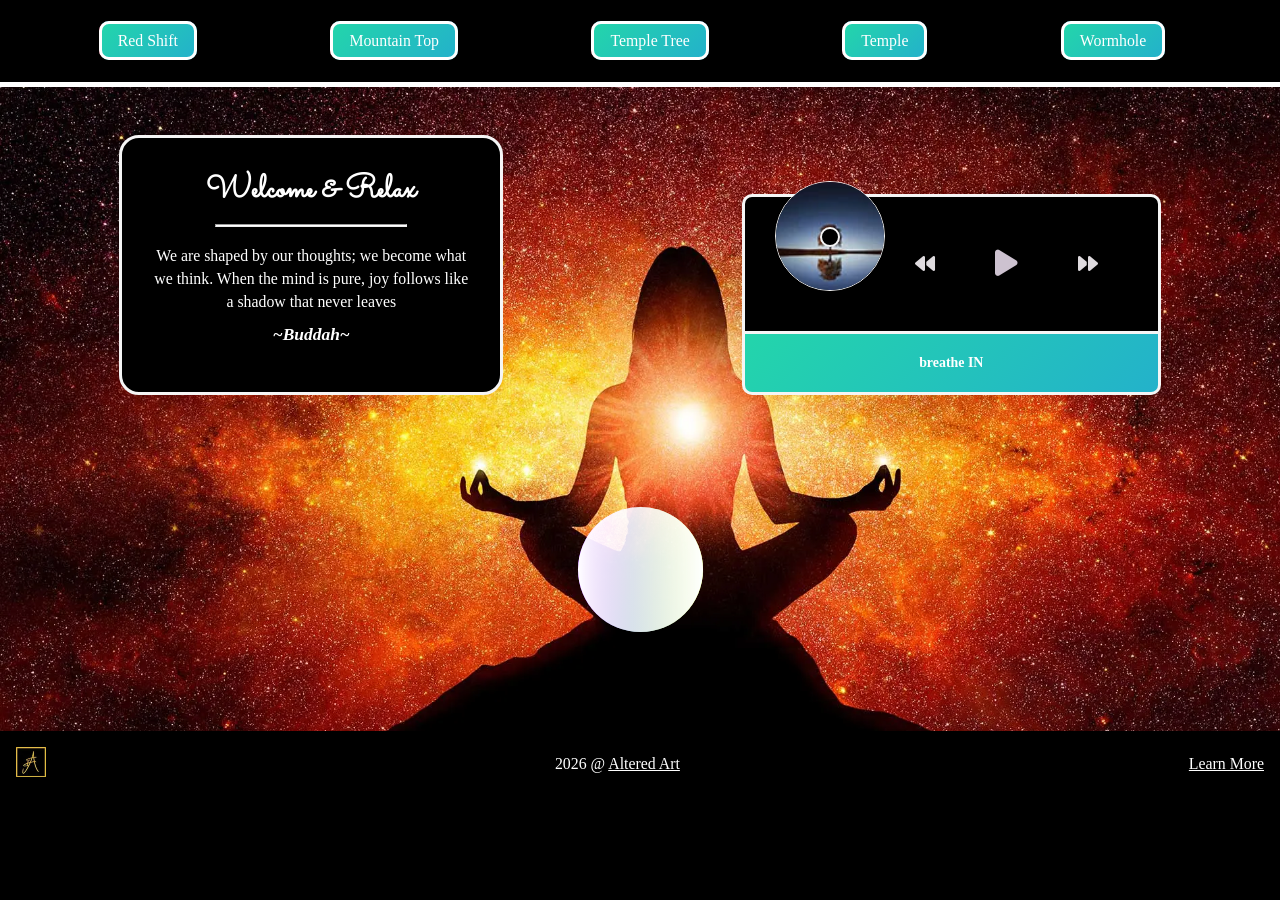
==== index.html @ f788d25c "finally done just update readme" ====
<!DOCTYPE html>
<html lang="en">

<head>
	<meta charset="UTF-8" />
	<meta name="viewport" content="width=device-width, initial-scale=1.0" />
	<meta http-equiv="X-UA-Compatible" content="ie=edge" />
	<link rel="shortcut icon" type="image/webp" href="./images/aa_logo.webp"/>
	<link rel="stylesheet" href="https://cdnjs.cloudflare.com/ajax/libs/font-awesome/6.1.2/css/all.min.css">
	<link rel="stylesheet" href="./css/index.css">
	<link rel="preconnect" href="https://fonts.googleapis.com">
	<link rel="preconnect" href="https://fonts.gstatic.com" crossorigin>
	<link href="https://fonts.googleapis.com/css2?family=My+Soul&family=Roboto+Mono:wght@100&family=Roboto:ital,wght@0,100;1,100&family=Sacramento&family=Square+Peg&family=Updock&display=swap" rel="stylesheet"> 
	<title>Breathe 2.0</title>
</head>

<body>
	<div id="background">


		<!-- NAVIGATION -->
		<div class="masthead" id='masthead'>
			<header class="header" id="Header">
				<nav class="header_navbar">
					<ul class='navbar_links nav_menu'>
						<li class='nav_item secondary'><a onclick="redshift()" id="redshift" class='nav_link'>Red Shift</a></li>
						<li class='nav_item secondary'><a onclick="mountaintop()" id="mountaintop" class='nav_link'>Mountain Top</a></li>
						<li class='nav_item secondary'><a onclick="templetree()" id="templetree" class='nav_link'>Temple Tree</a></li>
						<li class='nav_item secondary'><a onclick="temple()" id="temple" class='nav_link'>Temple</a></li>
						<li class='nav_item secondary'><a onclick="wormhole()" id="wormhole" class='nav_link'>Wormhole</a></li>
					</ul>
					<div class="hamburger">
					<span class="bar"></span>
					<span class="bar"></span>
					<span class="bar"></span>
					</div>
				</nav>
			</header>
		</div>  


		<div class="main-container">

			<!-- CONTROL PANEL -->
			<div class="control-panel">

				<div class="welcome-container">
					<div>
						<h1> Welcome & Relax</h1>
						<hr>
					</div>
					
					<div id="changeText" class="quote-container">
						<p id="quote-text">To resist change, to try to cling to life, is therefore like holding your breath, if you persist you kill yourself.</p>
						<h6 id="quote-author">~Alan Watts~</h6>
					</div>
				</div>

				<div class="music-side">
					<div id="music">
						<div class="music-container" id="music-container">
							<div class="music-info">
								<h4 id="music-title"></h4>
								<div class="progress-container" id="progress-container">
									<div class="progress" id="progress"></div>
								</div>
							</div>
							<audio src="C:\xampp\htdocs\Breathe\public\assets\music\focus.mp3" id="audio"></audio>
							<div class="music-img-container">
								<img src="C:\xampp\htdocs\Breathe\public\assets\images\focus.webp" alt="music-cover" id="music-cover" />
							</div>
							<div class="music-navigation">
								<button id="prev" class="action-btn">
									<i class="fas fa-backward"></i>
								</button>
								<button id="play" class="action-btn action-btn-big">
									<i class="fas fa-play"></i>
								</button>
								<button id="next" class="action-btn">
									<i class="fas fa-forward"></i>
								</button>
							</div>
						</div> 
					</div> 

					<div class="word-container" id="word-container">
						<h2 class="word" id="word"><span>breathe IN!</span></h2>
					</div>
				</div>

			</div>

			<div id="circles">
				<div class="circle-container">
					<div class="circle"></div>
					<div class="circle"></div>
					<div class="circle"></div>
					<div class="circle"></div>
					<div class="circle"></div>
					<div class="circle"></div>
					<div class="circle"></div>
					<div class="circle"></div>
					<div class="circle"></div>
					<div class="circle"></div>
				</div>	
			</div>
		</div>

		<footer id="footer">
			<a href="https://jaredmatta.com/"><img src="./images/aa_logo.webp" alt="logo" class='footer-logo'></a>
			<p><script>document.write(new Date().getFullYear());</script> @ <a href="https://jaredmatta.com/"> Altered Art</a></p>
			<a href="./learnmore.html">Learn More</a>
		</footer>

	</div>
</body>
<script src="./js/music.js"></script>
<script src="./js/quotation.js"></script>
<script src="./js/navMenu.js"></script>
<script src="https://ajax.googleapis.com/ajax/libs/jquery/2.1.4/jquery.min.js"></script>
<script>
	function mountaintop() {document.getElementById("background").style.backgroundImage = "url('./images/mountain-top.webp')";}
	function redshift() {document.getElementById("background").style.backgroundImage = "url('./images/xred-shift.webp')";}
	function templetree() {document.getElementById("background").style.backgroundImage = "url('./images/temple-tree.webp')";}
	function temple() {document.getElementById("background").style.backgroundImage = "url('./images/temple.webp')";}
	function wormhole() {document.getElementById("background").style.backgroundImage = "url('./images/wormhole.webp')";}
</script>

</html>
---- css/index.css ----
/*--------------------------------------------------------------
>>> INDEX
--------------------------------------------------------------*/

/* MASTER */
@import "./presets/1reset.css";
@import "./presets/3color.css";
@import "./presets/4navMenu.css";
@import "./presets/5footer.css";
/* EXTRA */
@import "./presets/circles.css"; 
@import "./presets/music.css";


/* MEDIA QUERY */
@import "./MediaQuery/min1400.css";
@import "./MediaQuery/1400.css";
@import "./MediaQuery/1200.css";
@import "./MediaQuery/992.css";
@import "./MediaQuery/768.css";
@import "./MediaQuery/576.css";

/*--------------------------------------------------------------
>>> INDEX
--------------------------------------------------------------*/
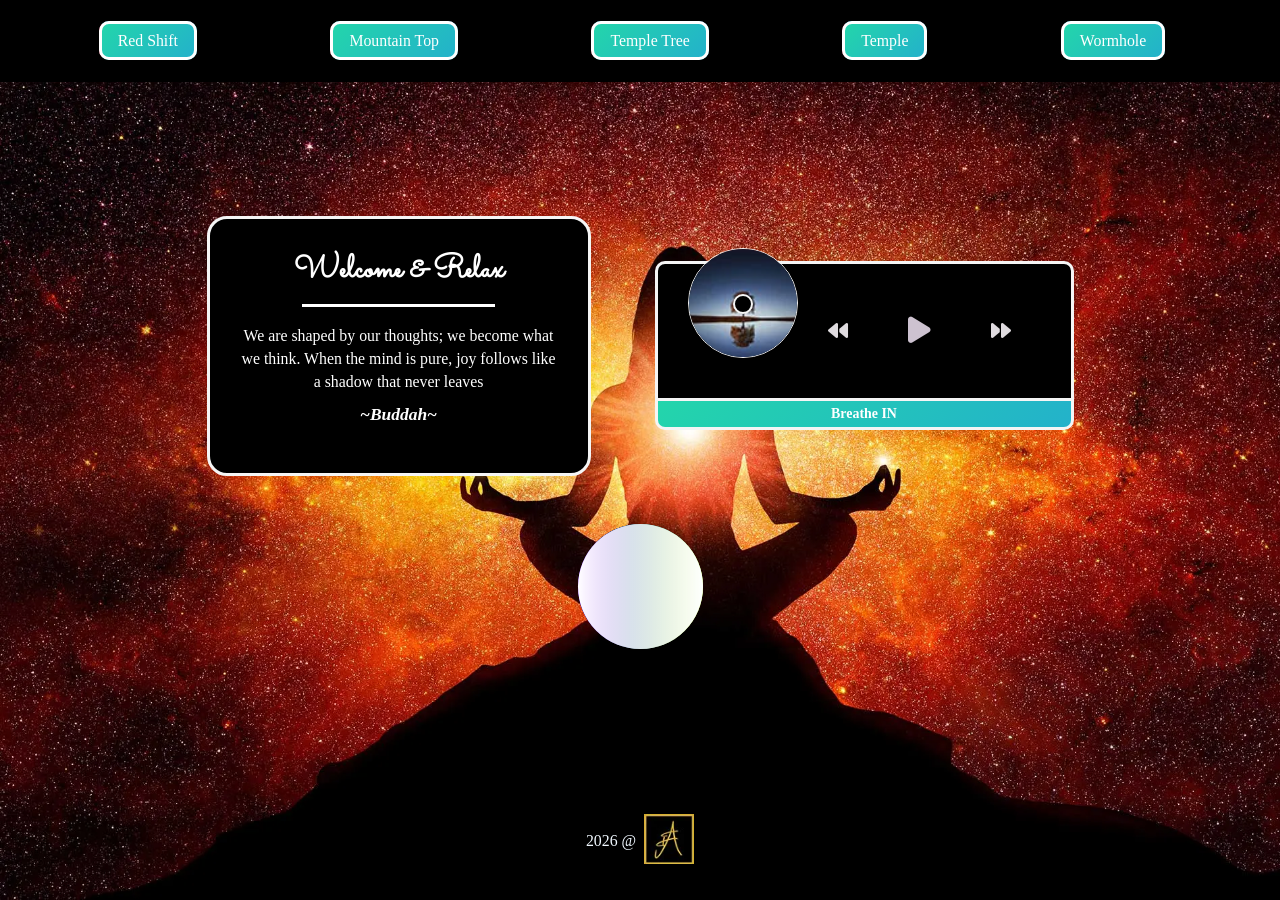
==== commit d8119237: "push up" ====
--- a/index.html
+++ b/index.html
@@ -1,3 +1,6 @@
+<!-- index.html -->
+<!-- INDEX -->
+
 <!DOCTYPE html>
 <html lang="en">
 
@@ -5,58 +8,71 @@
 	<meta charset="UTF-8" />
 	<meta name="viewport" content="width=device-width, initial-scale=1.0" />
 	<meta http-equiv="X-UA-Compatible" content="ie=edge" />
-	<link rel="shortcut icon" type="image/webp" href="./images/aa_logo.webp"/>
+	<link rel="shortcut icon" type="image/webp" href="./assets/images/aa_logo.webp" />
 	<link rel="stylesheet" href="https://cdnjs.cloudflare.com/ajax/libs/font-awesome/6.1.2/css/all.min.css">
 	<link rel="stylesheet" href="./css/index.css">
+	<link rel="stylesheet" href="./css/media.css">
 	<link rel="preconnect" href="https://fonts.googleapis.com">
 	<link rel="preconnect" href="https://fonts.gstatic.com" crossorigin>
-	<link href="https://fonts.googleapis.com/css2?family=My+Soul&family=Roboto+Mono:wght@100&family=Roboto:ital,wght@0,100;1,100&family=Sacramento&family=Square+Peg&family=Updock&display=swap" rel="stylesheet"> 
+	<link
+		href="https://fonts.googleapis.com/css2?family=My+Soul&family=Roboto+Mono:wght@100&family=Roboto:ital,wght@0,100;1,100&family=Sacramento&family=Square+Peg&family=Updock&display=swap"
+		rel="stylesheet">
 	<title>Breathe 2.0</title>
 </head>
 
 <body>
 	<div id="background">
 
-
 		<!-- NAVIGATION -->
 		<div class="masthead" id='masthead'>
 			<header class="header" id="Header">
 				<nav class="header_navbar">
+					<!-- NAVIGATION LINKS -->
 					<ul class='navbar_links nav_menu'>
-						<li class='nav_item secondary'><a onclick="redshift()" id="redshift" class='nav_link'>Red Shift</a></li>
-						<li class='nav_item secondary'><a onclick="mountaintop()" id="mountaintop" class='nav_link'>Mountain Top</a></li>
-						<li class='nav_item secondary'><a onclick="templetree()" id="templetree" class='nav_link'>Temple Tree</a></li>
-						<li class='nav_item secondary'><a onclick="temple()" id="temple" class='nav_link'>Temple</a></li>
-						<li class='nav_item secondary'><a onclick="wormhole()" id="wormhole" class='nav_link'>Wormhole</a></li>
+						<li class='nav_item secondary'><a onclick="redshift()" id="redshift" class='nav_link'>Red
+								Shift</a></li>
+						<li class='nav_item secondary'><a onclick="mountaintop()" id="mountaintop"
+								class='nav_link'>Mountain Top</a></li>
+						<li class='nav_item secondary'><a onclick="templetree()" id="templetree" class='nav_link'>Temple
+								Tree</a></li>
+						<li class='nav_item secondary'><a onclick="temple()" id="temple" class='nav_link'>Temple</a>
+						</li>
+						<li class='nav_item secondary'><a onclick="wormhole()" id="wormhole"
+								class='nav_link'>Wormhole</a></li>
 					</ul>
+
+					<!-- HAMBURGER MENU -->
 					<div class="hamburger">
-					<span class="bar"></span>
-					<span class="bar"></span>
-					<span class="bar"></span>
+						<span class="bar"></span>
+						<span class="bar"></span>
+						<span class="bar"></span>
 					</div>
 				</nav>
 			</header>
-		</div>  
-
+		</div>
 
 		<div class="main-container">
 
 			<!-- CONTROL PANEL -->
 			<div class="control-panel">
 
+				<!-- WELCOME + QUOTE SECTION -->
 				<div class="welcome-container">
 					<div>
-						<h1> Welcome & Relax</h1>
+						<h1>Welcome & Relax</h1>
 						<hr>
 					</div>
-					
+
 					<div id="changeText" class="quote-container">
-						<p id="quote-text">To resist change, to try to cling to life, is therefore like holding your breath, if you persist you kill yourself.</p>
+						<p id="quote-text">To resist change, to try to cling to life, is therefore like holding your
+							breath, if you persist you kill yourself.</p>
 						<h6 id="quote-author">~Alan Watts~</h6>
 					</div>
 				</div>
 
+				<!-- MUSIC + BREATHING SIDE -->
 				<div class="music-side">
+					<!-- MUSIC PLAYER -->
 					<div id="music">
 						<div class="music-container" id="music-container">
 							<div class="music-info">
@@ -67,7 +83,8 @@
 							</div>
 							<audio src="C:\xampp\htdocs\Breathe\public\assets\music\focus.mp3" id="audio"></audio>
 							<div class="music-img-container">
-								<img src="C:\xampp\htdocs\Breathe\public\assets\images\focus.webp" alt="music-cover" id="music-cover" />
+								<img src="C:\xampp\htdocs\Breathe\public\assets\images\focus.webp" alt="music-cover"
+									id="music-cover" />
 							</div>
 							<div class="music-navigation">
 								<button id="prev" class="action-btn">
@@ -80,16 +97,18 @@
 									<i class="fas fa-forward"></i>
 								</button>
 							</div>
-						</div> 
-					</div> 
+						</div>
+					</div>
 
+					<!-- BREATHING TEXT -->
 					<div class="word-container" id="word-container">
-						<h2 class="word" id="word"><span>breathe IN!</span></h2>
+						<h2 class="word" id="word"><span>Breathe IN!</span></h2>
 					</div>
 				</div>
 
 			</div>
 
+			<!-- BACKGROUND CIRCLES -->
 			<div id="circles">
 				<div class="circle-container">
 					<div class="circle"></div>
@@ -102,28 +121,37 @@
 					<div class="circle"></div>
 					<div class="circle"></div>
 					<div class="circle"></div>
-				</div>	
+				</div>
 			</div>
+
 		</div>
 
-		<footer id="footer">
-			<a href="https://jaredmatta.com/"><img src="./images/aa_logo.webp" alt="logo" class='footer-logo'></a>
-			<p><script>document.write(new Date().getFullYear());</script> @ <a href="https://jaredmatta.com/"> Altered Art</a></p>
-			<a href="./learnmore.html">Learn More</a>
+		<!-- FOOTER -->
+		<footer>
+			<p>
+				<script>document.write(new Date().getFullYear());</script> @ <a href="https://jaredmatta.com/"><img
+						src="./assets/images/aa_logo.webp" alt="logo" class='footer-logo'
+						style="width: 50px; height:50px;"></a>
+			</p>
 		</footer>
 
 	</div>
+
+	<!-- SCRIPTS -->
+	<script src="./js/music.js"></script>
+	<script src="./js/quotation.js"></script>
+	<script src="./js/menu.js"></script>
+	<script src="https://ajax.googleapis.com/ajax/libs/jquery/2.1.4/jquery.min.js"></script>
+
+	<script>
+		// BACKGROUND CHANGE FUNCTIONS
+		function mountaintop() { document.getElementById("background").style.backgroundImage = "url('./assets/images/mountain-top.webp')"; }
+		function redshift() { document.getElementById("background").style.backgroundImage = "url('./assets/images/xred-shift.webp')"; }
+		function templetree() { document.getElementById("background").style.backgroundImage = "url('./assets/images/temple-tree.webp')"; }
+		function temple() { document.getElementById("background").style.backgroundImage = "url('./assets/images/temple.webp')"; }
+		function wormhole() { document.getElementById("background").style.backgroundImage = "url('./assets/images/wormhole.webp')"; }
+	</script>
+
 </body>
-<script src="./js/music.js"></script>
-<script src="./js/quotation.js"></script>
-<script src="./js/navMenu.js"></script>
-<script src="https://ajax.googleapis.com/ajax/libs/jquery/2.1.4/jquery.min.js"></script>
-<script>
-	function mountaintop() {document.getElementById("background").style.backgroundImage = "url('./images/mountain-top.webp')";}
-	function redshift() {document.getElementById("background").style.backgroundImage = "url('./images/xred-shift.webp')";}
-	function templetree() {document.getElementById("background").style.backgroundImage = "url('./images/temple-tree.webp')";}
-	function temple() {document.getElementById("background").style.backgroundImage = "url('./images/temple.webp')";}
-	function wormhole() {document.getElementById("background").style.backgroundImage = "url('./images/wormhole.webp')";}
-</script>
 
 </html>
--- a/css/index.css
+++ b/css/index.css
@@ -1,25 +1,190 @@
-/*--------------------------------------------------------------
->>> INDEX
---------------------------------------------------------------*/
-
-/* MASTER */
-@import "./presets/1reset.css";
-@import "./presets/3color.css";
-@import "./presets/4navMenu.css";
-@import "./presets/5footer.css";
-/* EXTRA */
-@import "./presets/circles.css"; 
-@import "./presets/music.css";
+/* CSS/INDEX.CSS */
+/* MAIN */
 
 
-/* MEDIA QUERY */
-@import "./MediaQuery/min1400.css";
-@import "./MediaQuery/1400.css";
-@import "./MediaQuery/1200.css";
-@import "./MediaQuery/992.css";
-@import "./MediaQuery/768.css";
-@import "./MediaQuery/576.css";
+/* IMPORTS */
 
-/*--------------------------------------------------------------
->>> INDEX
---------------------------------------------------------------*/+@import url('./circles.css');
+@import url('./music.css');
+@import url('./media.css');
+
+
+/* RESET */
+* {
+    margin: 0;
+    padding: 0;
+    border: 0;
+}
+
+*,
+*::before,
+*::after {
+    box-sizing: border-box;
+}
+
+
+body {background-color: black;}
+/* RESET END */
+
+
+/* COLOR */
+
+h1,
+h2,
+h3,
+h4,
+h5,
+h6 {
+    color: var(--primary);
+}
+
+p,
+label {
+    color: var(--primary);
+}
+
+body {
+    background-color: var(--secondary)
+}
+
+a {
+    color: var(--primary);
+}
+
+a:hover {
+    color: var(--primary);
+}
+
+a:visited {
+    color: var(--primary);
+}
+
+input {
+    color: var(--primary);
+}
+
+/* ROOT THEME */
+:root {
+    --primary: white;
+    --secondary: black;
+    --shadow: rgba(0, 0, 0, 0.44);
+    --other-primary: red;
+    --other-secondary: green;
+    --bg1: #ee7752;
+    --bg2: #e73c7e;
+    --bg3: #23a6d5;
+    --bg4: #23d5ab;
+    --gold: #DFC164;
+}
+
+/* DARK THEME */
+[data-theme="dark"] {
+    --primary: black;
+    --secondary: white;
+    --shadow: rgba(228, 222, 222, 0.44);
+    --other-primary: green;
+    ---other-secondary: red;
+    --bg1: #131111;
+    --bg2: #711688;
+    --bg3: #23a6d5;
+    --bg4: #23a687;
+    --gold: #DFC164;
+}
+
+/* COLOR END */
+
+
+/* MENU */
+
+.header {
+    background-color: var(--secondary);
+    z-index: 100;
+    width: 100%;
+    padding: 1rem 2rem 1rem 1rem;
+    max-height: 95px;
+    /* border-bottom: 5px solid var(--primary); */
+    min-height: 80px;
+    display: flex;
+    align-items: center;
+}
+
+.nav_link:hover {
+    font-size: 1.1rem;
+}
+
+.navbar_links {
+    display: flex;
+    color: var(--primary);
+    justify-content: space-around;
+    padding: 1rem;
+    width: 100%;
+}
+
+.header_navbar {
+    width: 100%;
+}
+
+/* MOBILE MENU */
+.hamburger {
+    display: none;
+}
+
+.nav_menu {
+    z-index: 22;
+}
+
+.nav_link {
+    padding: 0.5rem 1rem;
+    border-radius: 10px;
+    border: 3px solid white;
+    cursor: pointer;
+}
+
+/* MENU END */
+
+/* LAYOUT */
+#background {
+    min-height: 100vh;
+    display: flex;
+    flex-direction: column;
+    width: 100%;
+    position: relative;
+    transition: background-image 0.5s ease-in-out;
+}
+
+.main-container {
+    flex: 1;
+    display: flex;
+    flex-direction: column;
+    justify-content: center;
+    position: relative;
+    z-index: 1;
+}
+
+.control-panel {
+    display: flex;
+    flex-direction: row;
+    justify-content: center;
+    align-items: center;
+    gap: 4rem;
+    width: 100%;
+}
+
+
+
+
+/* FOOTER */
+footer {
+    padding: 2rem 0;
+    display: flex;
+    justify-content: center;
+    align-items: center;
+}
+
+footer p {
+    display: flex;
+    align-items: center;
+    gap: 0.5rem;
+    color: aliceblue;
+}
+/* FOOTER END */
--- a/css/media.css
+++ b/css/media.css
@@ -0,0 +1,575 @@
+/* 576 */
+
+@media only screen and (max-width: 576px) {
+
+    /* NAVIGATION */
+
+    .header {
+        padding: 1rem 1rem 1rem 0rem;
+        justify-content: space-around;
+        display: flex;
+        align-items: center;
+    }
+
+    .header_navbar {
+        display: flex;
+        justify-content: flex-end;
+        padding-right: 2rem;
+    }
+
+    .hamburger {
+        display: block;
+        cursor: pointer;
+        padding-top: 0.5rem;
+    }
+
+    .hamburger.active .bar:nth-child(1) {
+        transform: translateY(8px) rotate(45deg);
+    }
+
+    .hamburger.active .bar:nth-child(3) {
+        transform: translateY(-8px) rotate(-45deg);
+    }
+
+    .bar {
+        display: block;
+        width: 35px;
+        height: 3px;
+        margin: 5px auto;
+        -webkit-transition: all 0.3s ease-in-out;
+        transition: all 0.3s ease-in-out;
+        background-color: var(--primary);
+    }
+
+    .nav_menu {
+        position: fixed;
+        left: -100%;
+        top: 5rem;
+        flex-direction: column;
+        background-color: var(--secondary);
+        width: 100%;
+        text-align: center;
+        transition: 0.3s;
+        box-shadow: 0 10px 27px rgba(0, 0, 0, 0.05);
+        border-bottom: 3px solid var(--primary);
+    }
+
+    .nav_menu.active {
+        left: 0;
+    }
+
+    h2 {
+        font-size: calc(0.85rem + 0.9vw);
+    }
+
+    .nav_item {
+        margin: 1rem 0;
+    }
+
+    #background {
+        background-repeat: no-repeat;
+        background-size: cover;
+        background-position: center !important;
+    }
+
+    .music-img-container img {
+        bottom: 63px;
+    }
+
+    .music-info {
+        left: -3px;
+        width: 102%;
+        padding: 10px 10px 0 160px;
+    }
+
+    .music-img-container::after {
+        position: absolute;
+        bottom: 209%;
+        left: 56px;
+        transform: translate(-50%, 50%);
+    }
+
+    /* NAVIGATION END */
+}
+
+/* 768 */
+
+@media only screen and (max-width: 768px) {
+
+    /* TEXT */
+    h1 {
+        font-size: calc(1.15rem + 1.1vw);
+    }
+
+    h2 {
+        font-size: calc(0.15rem + 0.9vw);
+    }
+
+    h4 {
+        font-size: calc(1.01rem + 0.3vw);
+    }
+
+    h6 {
+        font-size: calc(1.01rem + 0.1vw);
+    }
+
+    a,
+    p {
+        font-size: calc(.75rem + 0.3vw);
+    }
+
+    li {
+        list-style: none;
+    }
+
+    /* TEXT END */
+
+    /* LAYOUT */
+    #background {
+        background-repeat: no-repeat;
+        background-size: cover;
+        background-attachment: fixed;
+        background-image: url("../../assets/images/xred-shift.webp");
+    }
+
+    /* LAYOUT END */
+
+    /* CONTROL PANEL */
+    .control-panel {
+        margin: 0;
+        max-width: 100%;
+        display: flex;
+        flex-direction: column !important;
+    }
+
+    .music-side {
+        display: flex;
+        flex-direction: column;
+        margin-top: 3rem;
+    }
+
+    .welcome-container {
+        max-width: 74% !important;
+        min-width: 74% !important;
+        padding: 1.2rem;
+        background-color: black;
+        border-radius: 20px;
+        border: 3px solid whitesmoke;
+        text-align: center;
+        display: flex;
+        flex-direction: column;
+        align-self: center;
+        min-height: 220px !important;
+        max-height: 220px !important;
+    }
+
+    hr {
+        width: 60%;
+        height: 3px;
+        margin: 10px auto 17px auto;
+        background: var(--primary);
+    }
+
+    #quote-text {
+        line-height: 23px;
+        padding: 0 0 0.7rem 0;
+        font-family: "Times New Roman", Times, serif;
+    }
+
+    #quote-author {
+        font-style: italic;
+    }
+
+    .word-container {
+        margin: 0 auto !important;
+        padding: 0.3rem 2rem;
+        min-width: 74% !important;
+        max-width: 74% !important;
+        min-height: 55px !important;
+    }
+
+    /* CONTROL PANEL END */
+
+    .music-container {
+        background-color: black;
+        border: 3px solid whitesmoke;
+        border-radius: 10px 10px 0 0;
+        display: flex;
+        justify-content: center;
+        padding: 40px 30px;
+        position: relative;
+        margin: 3.7rem auto 0px auto !important;
+        z-index: 10;
+        max-width: 74%;
+    }
+
+    .music-info {
+        left: -1.9px;
+        width: 101.07%;
+        padding: 10px 10px 0 160px;
+    }
+
+    /* NAVIGATION */
+    /* NAVIGATION END */
+}
+
+/* 992 */
+
+@media only screen and (max-width: 992px) {
+
+    /* TEXT */
+    h1 {
+        font-size: calc(1.01rem + 0.3vw);
+    }
+
+    h2 {
+        font-size: calc(0.15rem + 0.9vw);
+    }
+
+    h4 {
+        font-size: calc(0.91rem + 0.3vw);
+    }
+
+    h6 {
+        font-size: calc(1.01rem + 0.1vw);
+    }
+
+    a {
+        font-size: calc(.75rem + 0.3vw);
+    }
+
+    p {
+        font-size: calc(.65rem + 0.3vw);
+    }
+
+    li {
+        list-style: none;
+    }
+
+    /* TEXT END */
+
+    /* CONTROL PANEL */
+    .welcome-container {
+        max-width: 30%;
+        padding: 1.8rem 1.2rem !important;
+    }
+
+    hr {
+        margin: 10px auto 17px auto;
+    }
+
+    #quote-text {
+        line-height: 19px !important;
+        padding: 0 0 0.7rem 0;
+    }
+
+    /* CONTROL PANEL END */
+
+    /* NAVIGATION */
+
+
+    /* NAVIGATION END */
+}
+
+/* 1400 */
+
+@media only screen and (max-width: 1400px) {
+
+    /* TEXT */
+    h1 {
+        font-size: calc(1.15rem + 1.1vw);
+    }
+
+    h2 {
+        font-size: calc(0.15rem + 0.9vw);
+    }
+
+    h4 {
+        font-size: calc(1.01rem + 0.3vw);
+    }
+
+    h6 {
+        font-size: calc(1.01rem + 0.1vw);
+    }
+
+    a,
+    p {
+        font-size: calc(.75rem + 0.3vw);
+    }
+
+    li {
+        list-style: none;
+    }
+
+    /* TEXT END */
+
+    /* MAIN CONTAINER */
+    .main-container {
+        max-width: 100%;
+    }
+
+    /* MAIN CONTAINER END */
+
+    /* LAYOUT */
+    #background {
+        background-repeat: no-repeat;
+        background-size: cover;
+        background-attachment: fixed;
+        background-image: url(../../assets/images/xred-shift.webp);
+    }
+
+    /* LAYOUT END */
+
+    /* CONTROL PANEL */
+    .control-panel {
+        margin: 0;
+        max-width: 100%;
+        display: flex;
+        flex-direction: row;
+        justify-content: center;
+    }
+
+    .music-side {
+        display: flex;
+        flex-direction: column;
+    }
+
+    .welcome-container {
+        max-width: 30%;
+        padding: 1.8rem;
+        background-color: black;
+        border-radius: 20px;
+        border: 3px solid whitesmoke;
+        text-align: center;
+        display: flex;
+        flex-direction: column;
+        align-self: center;
+        min-height: 260px;
+        max-height: 260px;
+    }
+
+    .welcome-container h1 {
+        font-family: 'Sacramento', cursive;
+        padding: 0;
+    }
+
+    hr {
+        width: 60%;
+        height: 3px;
+        margin: 10px auto 17px auto;
+        background: var(--primary);
+    }
+
+    #quote-text {
+        line-height: 23px;
+        padding: 0 0 0.7rem 0;
+        font-family: "Times New Roman", Times, serif;
+    }
+
+    #quote-author {
+        font-style: italic;
+    }
+
+    /* CONTROL PANEL END */
+
+    /* WORD CONTAINER */
+    .word-container {
+        height: 100%;
+        margin: 0;
+        padding: 0.3rem 2rem;
+        border-right: 3px solid whitesmoke;
+        border-left: 3px solid whitesmoke;
+        border-bottom: 3px solid whitesmoke;
+        border-radius: 0 0 10px 10px;
+        display: flex;
+        align-items: center;
+        justify-content: center;
+        background: linear-gradient(-45deg, #ee7752, #e73c7e, #23a6d5, #23d5ab);
+        animation: gradient 15s ease infinite;
+        background-size: 400% 400%;
+    }
+
+    .word {
+        animation: mymove 8s infinite;
+        transition: all 0.3s ease-in-out;
+    }
+
+    @keyframes gradient {
+        0% {
+            background-position: 0% 50%;
+        }
+
+        50% {
+            background-position: 100% 50%;
+        }
+
+        100% {
+            background-position: 0% 50%;
+        }
+    }
+
+    @keyframes mymove {
+        50% {
+            font-size: 1.7rem;
+        }
+    }
+
+    .nav_link {
+        background: linear-gradient(-45deg, #ee7752, #e73c7e, #23a6d5, #23d5ab);
+        animation: gradient 15s ease infinite;
+        background-size: 400% 400%;
+    }
+
+    /* WORD CONTAINER END */
+}
+
+/* 1400+ */
+
+@media only screen and (min-width: 1400px) {
+
+    /* TEXT */
+    h1 {
+        font-size: calc(1.15rem + 1.1vw);
+    }
+
+    h2 {
+        font-size: calc(0.15rem + 0.9vw);
+    }
+
+    h4 {
+        font-size: calc(1.01rem + 0.3vw);
+    }
+
+    h6 {
+        font-size: calc(1.01rem + 0.1vw);
+    }
+
+    a,
+    p {
+        font-size: calc(.75rem + 0.3vw);
+    }
+
+    li {
+        list-style: none;
+    }
+
+    /* TEXT END */
+
+    /* MAIN CONTAINER */
+    .main-container {
+        max-width: 75vw;
+        margin: 0 auto;
+    }
+
+    /* MAIN CONTAINER END */
+
+    /* LAYOUT */
+    #background {
+        background-position: right center;
+        background-image: url(../../assets/images/xred-shift.webp);
+    }
+
+    /* LAYOUT END */
+
+    /* CONTROL PANEL */
+    .control-panel {
+        margin: 0;
+        max-width: 100%;
+        display: flex;
+        flex-direction: row;
+        justify-content: center;
+    }
+
+    .music-side {
+        display: flex;
+        flex-direction: column;
+    }
+
+    .welcome-container {
+        max-width: 30%;
+        padding: 1.2rem 1.8rem;
+        background-color: black;
+        border-radius: 20px;
+        border: 3px solid whitesmoke;
+        text-align: center;
+        display: flex;
+        flex-direction: column;
+        align-self: center;
+        min-height: 260px;
+        max-height: 260px;
+    }
+
+    .welcome-container h1 {
+        font-family: 'Sacramento', cursive;
+        padding: 0;
+    }
+
+    hr {
+        width: 60%;
+        height: 3px;
+        margin: 10px auto 17px auto;
+        background: var(--primary);
+    }
+
+    #quote-text {
+        line-height: 23px;
+        padding: 0 0 0.7rem 0;
+        font-family: "Times New Roman", Times, serif;
+    }
+
+    #quote-author {
+        font-style: italic;
+    }
+
+    /* CONTROL PANEL END */
+
+    /* WORD CONTAINER */
+    .word-container {
+        height: 100%;
+        margin: 0;
+        padding: 0.3rem 2rem;
+        border-right: 3px solid whitesmoke;
+        border-left: 3px solid whitesmoke;
+        border-bottom: 3px solid whitesmoke;
+        border-radius: 0 0 10px 10px;
+        display: flex;
+        align-items: center;
+        justify-content: center;
+        background: linear-gradient(-45deg, #ee7752, #e73c7e, #23a6d5, #23d5ab);
+        animation: gradient 15s ease infinite;
+        background-size: 400% 400%;
+    }
+
+    .word {
+        animation: mymove 8s infinite;
+        transition: all 0.3s ease-in-out;
+    }
+
+    @keyframes gradient {
+        0% {
+            background-position: 0% 50%;
+        }
+
+        50% {
+            background-position: 100% 50%;
+        }
+
+        100% {
+            background-position: 0% 50%;
+        }
+    }
+
+    @keyframes mymove {
+        50% {
+            font-size: 2rem;
+        }
+    }
+
+    .nav_link {
+        background: linear-gradient(-45deg, #ee7752, #e73c7e, #23a6d5, #23d5ab);
+        animation: gradient 15s ease infinite;
+        background-size: 400% 400%;
+    }
+
+    /* WORD CONTAINER END */
+}
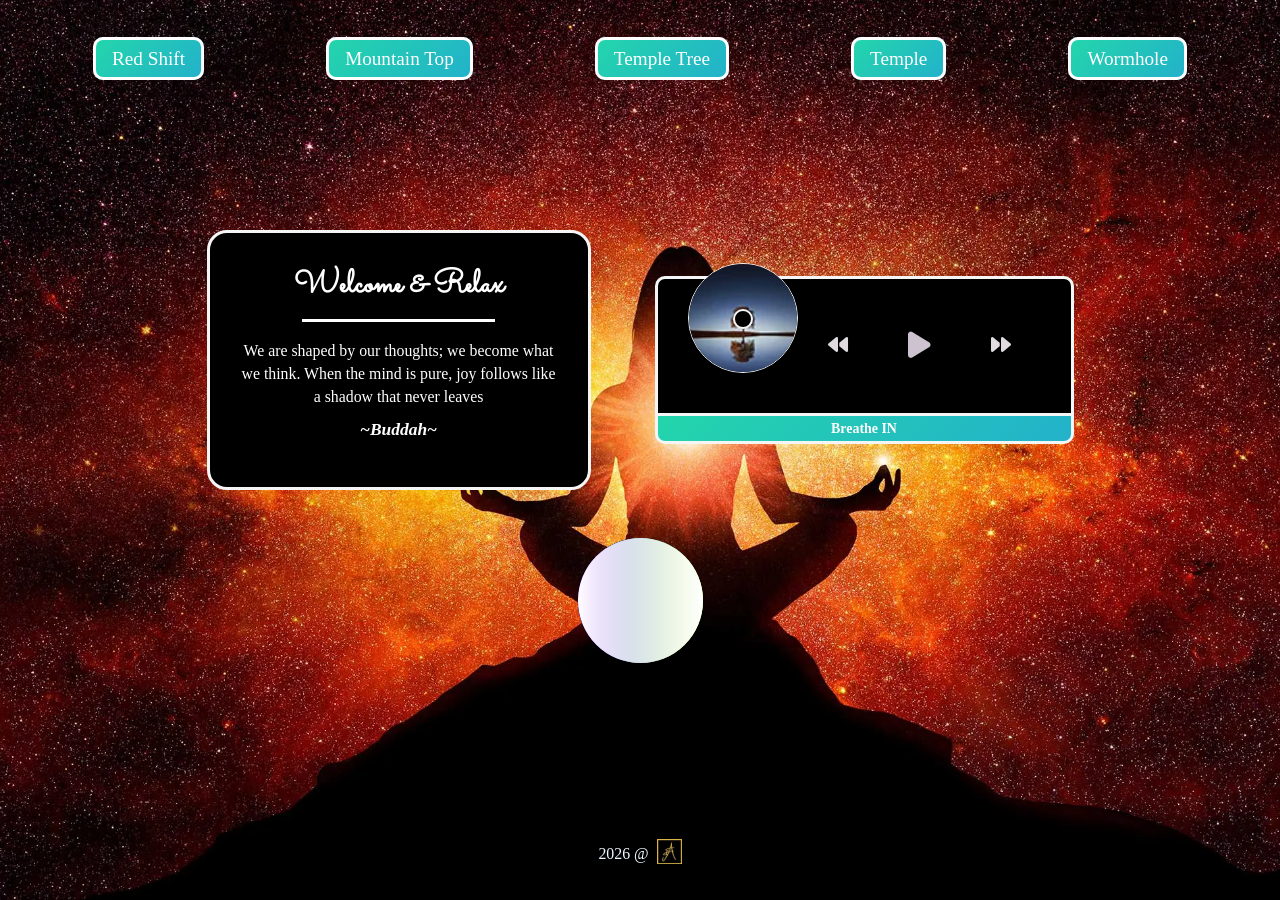
==== commit e5f7d891: "fixing css" ====
--- a/index.html
+++ b/index.html
@@ -8,7 +8,7 @@
 	<meta charset="UTF-8" />
 	<meta name="viewport" content="width=device-width, initial-scale=1.0" />
 	<meta http-equiv="X-UA-Compatible" content="ie=edge" />
-	<link rel="shortcut icon" type="image/webp" href="./assets/images/aa_logo.webp" />
+	<link rel="shortcut icon" type="image/webp" href="./assets/images/logo.webp" />
 	<link rel="stylesheet" href="https://cdnjs.cloudflare.com/ajax/libs/font-awesome/6.1.2/css/all.min.css">
 	<link rel="stylesheet" href="./css/index.css">
 	<link rel="stylesheet" href="./css/media.css">
@@ -24,33 +24,30 @@
 	<div id="background">
 
 		<!-- NAVIGATION -->
-		<div class="masthead" id='masthead'>
-			<header class="header" id="Header">
-				<nav class="header_navbar">
-					<!-- NAVIGATION LINKS -->
-					<ul class='navbar_links nav_menu'>
-						<li class='nav_item secondary'><a onclick="redshift()" id="redshift" class='nav_link'>Red
-								Shift</a></li>
-						<li class='nav_item secondary'><a onclick="mountaintop()" id="mountaintop"
-								class='nav_link'>Mountain Top</a></li>
-						<li class='nav_item secondary'><a onclick="templetree()" id="templetree" class='nav_link'>Temple
-								Tree</a></li>
-						<li class='nav_item secondary'><a onclick="temple()" id="temple" class='nav_link'>Temple</a>
-						</li>
-						<li class='nav_item secondary'><a onclick="wormhole()" id="wormhole"
-								class='nav_link'>Wormhole</a></li>
-					</ul>
+		<header id="Header">
+			<!-- NAVIGATION LINKS -->
+			<ul class='navbar'>
+				<li class='nav_item secondary'><a onclick="redshift()" id="redshift" class='nav_link'>Red
+						Shift</a></li>
+				<li class='nav_item secondary'><a onclick="mountaintop()" id="mountaintop" class='nav_link'>Mountain
+						Top</a></li>
+				<li class='nav_item secondary'><a onclick="templetree()" id="templetree" class='nav_link'>Temple
+						Tree</a></li>
+				<li class='nav_item secondary'><a onclick="temple()" id="temple" class='nav_link'>Temple</a>
+				</li>
+				<li class='nav_item secondary'><a onclick="wormhole()" id="wormhole" class='nav_link'>Wormhole</a>
+				</li>
+			</ul>
 
-					<!-- HAMBURGER MENU -->
-					<div class="hamburger">
-						<span class="bar"></span>
-						<span class="bar"></span>
-						<span class="bar"></span>
-					</div>
-				</nav>
-			</header>
-		</div>
+			<!-- HAMBURGER MENU -->
+			<div class="hamburger">
+				<span class="bar"></span>
+				<span class="bar"></span>
+				<span class="bar"></span>
+			</div>
+		</header>
 
+		<!-- MAIN CONTROLLER -->
 		<div class="main-container">
 
 			<!-- CONTROL PANEL -->
@@ -83,8 +80,8 @@
 							</div>
 							<audio src="C:\xampp\htdocs\Breathe\public\assets\music\focus.mp3" id="audio"></audio>
 							<div class="music-img-container">
-								<img src="C:\xampp\htdocs\Breathe\public\assets\images\focus.webp" alt="music-cover"
-									id="music-cover" />
+								<img src="C:\xampp\htdocs\Breathe\public\assets\images\album_covers\focus.webp"
+									alt="music-cover" id="music-cover" />
 							</div>
 							<div class="music-navigation">
 								<button id="prev" class="action-btn">
@@ -129,9 +126,11 @@
 		<!-- FOOTER -->
 		<footer>
 			<p>
-				<script>document.write(new Date().getFullYear());</script> @ <a href="https://jaredmatta.com/"><img
-						src="./assets/images/aa_logo.webp" alt="logo" class='footer-logo'
-						style="width: 50px; height:50px;"></a>
+				<script>document.write(new Date().getFullYear());</script> @
+				<a href="https://jaredmatta.com/">
+					<img src="./assets/images/logo.webp" alt="logo" class='footer-logo'
+						style="width: 25px; height:25px;">
+				</a>
 			</p>
 		</footer>
 
@@ -145,11 +144,11 @@
 
 	<script>
 		// BACKGROUND CHANGE FUNCTIONS
-		function mountaintop() { document.getElementById("background").style.backgroundImage = "url('./assets/images/mountain-top.webp')"; }
-		function redshift() { document.getElementById("background").style.backgroundImage = "url('./assets/images/xred-shift.webp')"; }
-		function templetree() { document.getElementById("background").style.backgroundImage = "url('./assets/images/temple-tree.webp')"; }
-		function temple() { document.getElementById("background").style.backgroundImage = "url('./assets/images/temple.webp')"; }
-		function wormhole() { document.getElementById("background").style.backgroundImage = "url('./assets/images/wormhole.webp')"; }
+		function mountaintop() { document.getElementById("background").style.backgroundImage = "url('./assets/images/backgrounds/mountain.webp')"; }
+		function redshift() { document.getElementById("background").style.backgroundImage = "url('./assets/images/backgrounds/redshift.webp')"; }
+		function templetree() { document.getElementById("background").style.backgroundImage = "url('./assets/images/backgrounds/tree.webp')"; }
+		function temple() { document.getElementById("background").style.backgroundImage = "url('./assets/images/backgrounds/temple.webp')"; }
+		function wormhole() { document.getElementById("background").style.backgroundImage = "url('./assets/images/backgrounds/wormhole.webp')"; }
 	</script>
 
 </body>
--- a/css/index.css
+++ b/css/index.css
@@ -10,58 +10,17 @@
 
 
 /* RESET */
-* {
-    margin: 0;
-    padding: 0;
-    border: 0;
-}
+* {margin: 0;padding: 0;border: 0;}
+*,*::before,*::after {box-sizing: border-box;}
 
-*,
-*::before,
-*::after {
-    box-sizing: border-box;
-}
-
-
-body {background-color: black;}
-/* RESET END */
-
-
-/* COLOR */
-
-h1,
-h2,
-h3,
-h4,
-h5,
-h6 {
-    color: var(--primary);
-}
-
-p,
-label {
-    color: var(--primary);
-}
-
-body {
-    background-color: var(--secondary)
-}
-
-a {
-    color: var(--primary);
-}
-
-a:hover {
-    color: var(--primary);
-}
-
-a:visited {
-    color: var(--primary);
-}
-
-input {
-    color: var(--primary);
-}
+body {color: white;}
+/* h1,h2,h3,h4,h5,h6 {color: var(--primary);} */
+/* p, label {color: var(--primary);} */
+/* body {background-color: var(--secondary)} */
+/* a {color: var(--primary);} */
+/* a:hover {color: var(--primary);} */
+/* a:visited {color: var(--primary);} */
+/* input {color: var(--primary);} */
 
 /* ROOT THEME */
 :root {
@@ -91,56 +50,38 @@
     --gold: #DFC164;
 }
 
-/* COLOR END */
+
+
+
 
 
 /* MENU */
 
-.header {
-    background-color: var(--secondary);
-    z-index: 100;
-    width: 100%;
-    padding: 1rem 2rem 1rem 1rem;
-    max-height: 95px;
-    /* border-bottom: 5px solid var(--primary); */
-    min-height: 80px;
+.navbar {
     display: flex;
-    align-items: center;
-}
-
-.nav_link:hover {
-    font-size: 1.1rem;
-}
-
-.navbar_links {
-    display: flex;
-    color: var(--primary);
     justify-content: space-around;
-    padding: 1rem;
+    padding: 3rem 2rem 1rem 2rem;
     width: 100%;
 }
 
-.header_navbar {
-    width: 100%;
-}
 
 /* MOBILE MENU */
-.hamburger {
-    display: none;
-}
-
-.nav_menu {
-    z-index: 22;
-}
+.hamburger {display: none;}
 
 .nav_link {
     padding: 0.5rem 1rem;
     border-radius: 10px;
     border: 3px solid white;
     cursor: pointer;
+    font-size: 1.2rem;
 }
+.nav_link::hover {font-size: 1.6;}
 
 /* MENU END */
+
+
+
+
 
 /* LAYOUT */
 #background {
--- a/css/media.css
+++ b/css/media.css
@@ -129,7 +129,7 @@
         background-repeat: no-repeat;
         background-size: cover;
         background-attachment: fixed;
-        background-image: url("../../assets/images/xred-shift.webp");
+        background-image: url("../../assets/images/backgrounds/redshift.webp");
     }
 
     /* LAYOUT END */
@@ -218,33 +218,13 @@
 @media only screen and (max-width: 992px) {
 
     /* TEXT */
-    h1 {
-        font-size: calc(1.01rem + 0.3vw);
-    }
-
-    h2 {
-        font-size: calc(0.15rem + 0.9vw);
-    }
-
-    h4 {
-        font-size: calc(0.91rem + 0.3vw);
-    }
-
-    h6 {
-        font-size: calc(1.01rem + 0.1vw);
-    }
-
-    a {
-        font-size: calc(.75rem + 0.3vw);
-    }
-
-    p {
-        font-size: calc(.65rem + 0.3vw);
-    }
-
-    li {
-        list-style: none;
-    }
+    h1 {font-size: calc(1.01rem + 0.3vw);}
+    h2 {font-size: calc(0.15rem + 0.9vw);}
+    h4 {font-size: calc(0.91rem + 0.3vw);}
+    h6 {font-size: calc(1.01rem + 0.1vw);}
+    a {font-size: calc(.75rem + 0.3vw);}
+    p {font-size: calc(.65rem + 0.3vw);}
+    li {list-style: none;}
 
     /* TEXT END */
 
@@ -254,9 +234,7 @@
         padding: 1.8rem 1.2rem !important;
     }
 
-    hr {
-        margin: 10px auto 17px auto;
-    }
+    hr {margin: 10px auto 17px auto;}
 
     #quote-text {
         line-height: 19px !important;
@@ -276,37 +254,17 @@
 @media only screen and (max-width: 1400px) {
 
     /* TEXT */
-    h1 {
-        font-size: calc(1.15rem + 1.1vw);
-    }
-
-    h2 {
-        font-size: calc(0.15rem + 0.9vw);
-    }
-
-    h4 {
-        font-size: calc(1.01rem + 0.3vw);
-    }
-
-    h6 {
-        font-size: calc(1.01rem + 0.1vw);
-    }
-
-    a,
-    p {
-        font-size: calc(.75rem + 0.3vw);
-    }
-
-    li {
-        list-style: none;
-    }
+    h1 {font-size: calc(1.15rem + 1.1vw);}
+    h2 {font-size: calc(0.15rem + 0.9vw);}
+    h4 {font-size: calc(1.01rem + 0.3vw);}
+    h6 {font-size: calc(1.01rem + 0.1vw);}
+    a,p {font-size: calc(.75rem + 0.3vw);}
+    li {list-style: none;}
 
     /* TEXT END */
 
     /* MAIN CONTAINER */
-    .main-container {
-        max-width: 100%;
-    }
+    .main-container {max-width: 100%;}
 
     /* MAIN CONTAINER END */
 
@@ -315,7 +273,7 @@
         background-repeat: no-repeat;
         background-size: cover;
         background-attachment: fixed;
-        background-image: url(../../assets/images/xred-shift.webp);
+        background-image: url(../../assets/images/backgrounds/redshift.webp);
     }
 
     /* LAYOUT END */
@@ -366,9 +324,7 @@
         font-family: "Times New Roman", Times, serif;
     }
 
-    #quote-author {
-        font-style: italic;
-    }
+    #quote-author {font-style: italic;}
 
     /* CONTROL PANEL END */
 
@@ -395,23 +351,13 @@
     }
 
     @keyframes gradient {
-        0% {
-            background-position: 0% 50%;
-        }
-
-        50% {
-            background-position: 100% 50%;
-        }
-
-        100% {
-            background-position: 0% 50%;
-        }
+        0% {background-position: 0% 50%;}
+        50% {background-position: 100% 50%;}
+        100% {background-position: 0% 50%;}
     }
 
     @keyframes mymove {
-        50% {
-            font-size: 1.7rem;
-        }
+        50% {font-size: 1.7rem;}
     }
 
     .nav_link {
@@ -428,30 +374,12 @@
 @media only screen and (min-width: 1400px) {
 
     /* TEXT */
-    h1 {
-        font-size: calc(1.15rem + 1.1vw);
-    }
-
-    h2 {
-        font-size: calc(0.15rem + 0.9vw);
-    }
-
-    h4 {
-        font-size: calc(1.01rem + 0.3vw);
-    }
-
-    h6 {
-        font-size: calc(1.01rem + 0.1vw);
-    }
-
-    a,
-    p {
-        font-size: calc(.75rem + 0.3vw);
-    }
-
-    li {
-        list-style: none;
-    }
+    h1 {font-size: calc(1.15rem + 1.1vw);}
+    h2 {font-size: calc(0.15rem + 0.9vw);}
+    h4 {font-size: calc(1.01rem + 0.3vw);}
+    h6 {font-size: calc(1.01rem + 0.1vw);}
+    a,p {font-size: calc(.75rem + 0.3vw);}
+    li {list-style: none;}
 
     /* TEXT END */
 
@@ -466,7 +394,7 @@
     /* LAYOUT */
     #background {
         background-position: right center;
-        background-image: url(../../assets/images/xred-shift.webp);
+        background-image: url(../../assets/images/backgrounds/redshift.webp);
     }
 
     /* LAYOUT END */
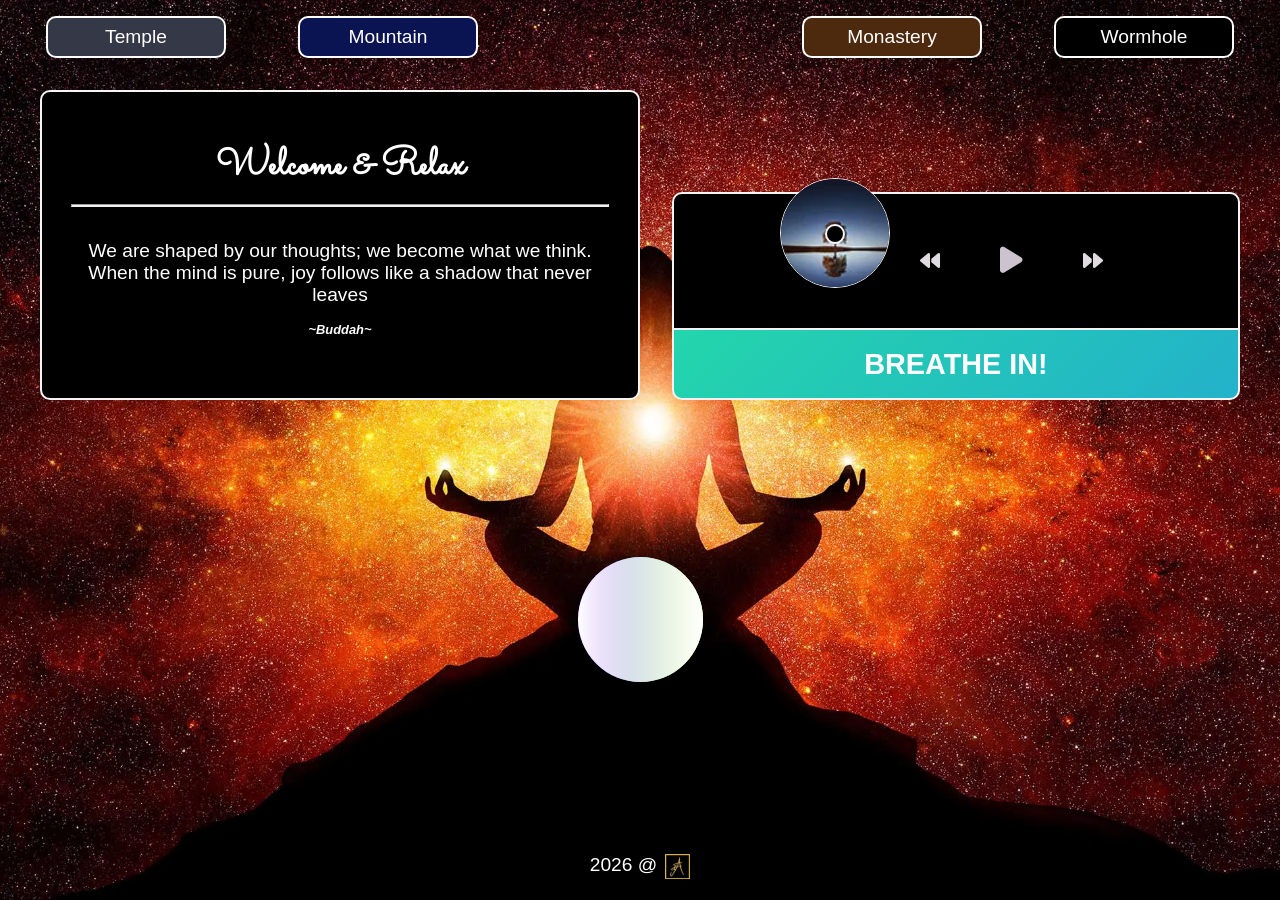
==== commit 9cbda93e: "finish responsive design" ====
--- a/index.html
+++ b/index.html
@@ -14,9 +14,7 @@
 	<link rel="stylesheet" href="./css/media.css">
 	<link rel="preconnect" href="https://fonts.googleapis.com">
 	<link rel="preconnect" href="https://fonts.gstatic.com" crossorigin>
-	<link
-		href="https://fonts.googleapis.com/css2?family=My+Soul&family=Roboto+Mono:wght@100&family=Roboto:ital,wght@0,100;1,100&family=Sacramento&family=Square+Peg&family=Updock&display=swap"
-		rel="stylesheet">
+	<link href="https://fonts.googleapis.com/css2?family=Sacramento&display=swap" rel="stylesheet">
 	<title>Breathe 2.0</title>
 </head>
 
@@ -27,15 +25,18 @@
 		<header id="Header">
 			<!-- NAVIGATION LINKS -->
 			<ul class='navbar'>
-				<li class='nav_item secondary'><a onclick="redshift()" id="redshift" class='nav_link'>Red
+				<li><a style="background-color: rgb(53, 56, 70);" onclick="changeBackground('tree', 'templetree')"
+						id="templetree" class='nav_link'>Temple</a></li>
+				<li><a style="background-color: rgb(10, 20, 82);" onclick="changeBackground('mountain', 'mountaintop')"
+						id="mountaintop" class='nav_link'>Mountain</a></li>
+				<li><a style="background-color: rgb(100, 10, 10);" onclick="changeBackground('redshift', 'redshift')"
+						id="redshift" class='nav_link'>Red
 						Shift</a></li>
-				<li class='nav_item secondary'><a onclick="mountaintop()" id="mountaintop" class='nav_link'>Mountain
-						Top</a></li>
-				<li class='nav_item secondary'><a onclick="templetree()" id="templetree" class='nav_link'>Temple
-						Tree</a></li>
-				<li class='nav_item secondary'><a onclick="temple()" id="temple" class='nav_link'>Temple</a>
+				<li><a style="background-color: rgb(77, 42, 14);" onclick="changeBackground('temple', 'temple')"
+						id="temple" class='nav_link'>Monastery</a>
 				</li>
-				<li class='nav_item secondary'><a onclick="wormhole()" id="wormhole" class='nav_link'>Wormhole</a>
+				<li><a style="background-color: rgb(0, 0, 0);" onclick="changeBackground('wormhole', 'wormhole')"
+						id="wormhole" class='nav_link'>Wormhole</a>
 				</li>
 			</ul>
 
@@ -51,105 +52,94 @@
 		<div class="main-container">
 
 			<!-- CONTROL PANEL -->
-			<div class="control-panel">
 
-				<!-- WELCOME + QUOTE SECTION -->
-				<div class="welcome-container">
-					<div>
-						<h1>Welcome & Relax</h1>
-						<hr>
-					</div>
+			<!-- WELCOME + QUOTE SECTION -->
+			<div class="left-column">
+				<div>
+					<h1 style="font-family: 'Sacramento', cursive;">Welcome & Relax</h1>
+					<hr>
+				</div>
 
-					<div id="changeText" class="quote-container">
-						<p id="quote-text">To resist change, to try to cling to life, is therefore like holding your
-							breath, if you persist you kill yourself.</p>
-						<h6 id="quote-author">~Alan Watts~</h6>
+				<div id="changeText" class="quote-container">
+					<p id="quote-text">To resist change, to try to cling to life, is therefore like holding your
+						breath, if you persist you kill yourself.</p>
+					<h6 id="quote-author">~Alan Watts~</h6>
+				</div>
+			</div>
+
+			<!-- MUSIC + BREATHING SIDE -->
+			<div class="right-column">
+				<!-- MUSIC PLAYER -->
+				<div id="music">
+					<div class="music-container" id="music-container">
+						<div class="music-info">
+							<h4 id="music-title"></h4>
+							<div class="progress-container" id="progress-container">
+								<div class="progress" id="progress"></div>
+							</div>
+						</div>
+						<audio src="./assets/music/First Focus.mp3" id="audio"></audio>
+						<div class="music-img-container">
+							<img src="./assets/images/album_covers/First Focus.webp" alt="music-cover"
+								id="music-cover" />
+						</div>
+						<div class="music-navigation">
+							<button id="prev" class="action-btn">
+								<i class="fas fa-backward"></i>
+							</button>
+							<button id="play" class="action-btn action-btn-big">
+								<i class="fas fa-play"></i>
+							</button>
+							<button id="next" class="action-btn">
+								<i class="fas fa-forward"></i>
+							</button>
+						</div>
 					</div>
 				</div>
 
-				<!-- MUSIC + BREATHING SIDE -->
-				<div class="music-side">
-					<!-- MUSIC PLAYER -->
-					<div id="music">
-						<div class="music-container" id="music-container">
-							<div class="music-info">
-								<h4 id="music-title"></h4>
-								<div class="progress-container" id="progress-container">
-									<div class="progress" id="progress"></div>
-								</div>
-							</div>
-							<audio src="C:\xampp\htdocs\Breathe\public\assets\music\focus.mp3" id="audio"></audio>
-							<div class="music-img-container">
-								<img src="C:\xampp\htdocs\Breathe\public\assets\images\album_covers\focus.webp"
-									alt="music-cover" id="music-cover" />
-							</div>
-							<div class="music-navigation">
-								<button id="prev" class="action-btn">
-									<i class="fas fa-backward"></i>
-								</button>
-								<button id="play" class="action-btn action-btn-big">
-									<i class="fas fa-play"></i>
-								</button>
-								<button id="next" class="action-btn">
-									<i class="fas fa-forward"></i>
-								</button>
-							</div>
-						</div>
-					</div>
-
-					<!-- BREATHING TEXT -->
-					<div class="word-container" id="word-container">
-						<h2 class="word" id="word"><span>Breathe IN!</span></h2>
-					</div>
-				</div>
-
-			</div>
-
-			<!-- BACKGROUND CIRCLES -->
-			<div id="circles">
-				<div class="circle-container">
-					<div class="circle"></div>
-					<div class="circle"></div>
-					<div class="circle"></div>
-					<div class="circle"></div>
-					<div class="circle"></div>
-					<div class="circle"></div>
-					<div class="circle"></div>
-					<div class="circle"></div>
-					<div class="circle"></div>
-					<div class="circle"></div>
+				<!-- BREATHING TEXT -->
+				<div class="breathe-container">
+					<h2 class="breathe" id="breathe"><span>BREATHE IN!</span></h2>
 				</div>
 			</div>
 
+
+		</div>
+
+		<!-- CIRCLES -->
+		<div id="circles">
+			<div class="circle-container">
+				<div class="circle"></div>
+				<div class="circle"></div>
+				<div class="circle"></div>
+				<div class="circle"></div>
+				<div class="circle"></div>
+				<div class="circle"></div>
+				<div class="circle"></div>
+				<div class="circle"></div>
+				<div class="circle"></div>
+				<div class="circle"></div>
+			</div>
 		</div>
 
 		<!-- FOOTER -->
-		<footer>
-			<p>
-				<script>document.write(new Date().getFullYear());</script> @
-				<a href="https://jaredmatta.com/">
-					<img src="./assets/images/logo.webp" alt="logo" class='footer-logo'
-						style="width: 25px; height:25px;">
-				</a>
-			</p>
-		</footer>
+		<div>
+			<footer>
+				<p>
+					<script>document.write(new Date().getFullYear());</script> @
+					<a href="https://jaredmatta.com/">
+						<img src="./assets/images/logo.webp" alt="logo" class='footer-logo'
+							style="width: 25px; height:25px;">
+					</a>
+				</p>
+			</footer>
+		</div>
 
 	</div>
 
 	<!-- SCRIPTS -->
 	<script src="./js/music.js"></script>
-	<script src="./js/quotation.js"></script>
-	<script src="./js/menu.js"></script>
-	<script src="https://ajax.googleapis.com/ajax/libs/jquery/2.1.4/jquery.min.js"></script>
-
-	<script>
-		// BACKGROUND CHANGE FUNCTIONS
-		function mountaintop() { document.getElementById("background").style.backgroundImage = "url('./assets/images/backgrounds/mountain.webp')"; }
-		function redshift() { document.getElementById("background").style.backgroundImage = "url('./assets/images/backgrounds/redshift.webp')"; }
-		function templetree() { document.getElementById("background").style.backgroundImage = "url('./assets/images/backgrounds/tree.webp')"; }
-		function temple() { document.getElementById("background").style.backgroundImage = "url('./assets/images/backgrounds/temple.webp')"; }
-		function wormhole() { document.getElementById("background").style.backgroundImage = "url('./assets/images/backgrounds/wormhole.webp')"; }
-	</script>
+	<script src="./js/media.js"></script>
 
 </body>
 
--- a/css/index.css
+++ b/css/index.css
@@ -2,130 +2,304 @@
 /* MAIN */
 
 
-/* IMPORTS */
-
-@import url('./circles.css');
-@import url('./music.css');
-@import url('./media.css');
-
 
 /* RESET */
-* {margin: 0;padding: 0;border: 0;}
+* {margin: 0;padding: 0;}
 *,*::before,*::after {box-sizing: border-box;}
 
-body {color: white;}
-/* h1,h2,h3,h4,h5,h6 {color: var(--primary);} */
-/* p, label {color: var(--primary);} */
-/* body {background-color: var(--secondary)} */
-/* a {color: var(--primary);} */
-/* a:hover {color: var(--primary);} */
-/* a:visited {color: var(--primary);} */
-/* input {color: var(--primary);} */
-
-/* ROOT THEME */
-:root {
-    --primary: white;
-    --secondary: black;
-    --shadow: rgba(0, 0, 0, 0.44);
-    --other-primary: red;
-    --other-secondary: green;
-    --bg1: #ee7752;
-    --bg2: #e73c7e;
-    --bg3: #23a6d5;
-    --bg4: #23d5ab;
-    --gold: #DFC164;
-}
-
-/* DARK THEME */
-[data-theme="dark"] {
-    --primary: black;
-    --secondary: white;
-    --shadow: rgba(228, 222, 222, 0.44);
-    --other-primary: green;
-    ---other-secondary: red;
-    --bg1: #131111;
-    --bg2: #711688;
-    --bg3: #23a6d5;
-    --bg4: #23a687;
-    --gold: #DFC164;
-}
-
-
-
-
-
+/* BACKGROUND - MAIN */
+#background {
+    min-height: 100vh;
+    width: 100%;
+    background-repeat: no-repeat;
+    background-size: cover;
+    background-position: center;
+    transition: background-image 0.5s ease-in-out;
+    padding: 1rem 2rem 0 2rem;
+    color: white;
+    font-size: 1.2rem;
+    font-family: sans-serif;
+    background-image: url("../assets/images/backgrounds/redshift.webp");
+    display: flex;
+    flex-direction: column;
+    justify-content: flex-start;
+}
 
 /* MENU */
-
 .navbar {
     display: flex;
-    justify-content: space-around;
-    padding: 3rem 2rem 1rem 2rem;
-    width: 100%;
-}
-
+    justify-content: center;
+    gap: 4.5rem;
+    padding: 0 0 2rem 0;
+    width: 100%;
+    list-style: none;
+    transition: all 0.5s ease-in-out;
+}
+
+.navbar li {
+    flex: 1;
+    max-width: 180px; /* Limits how wide the buttons get on large screens */
+    text-align: center;
+}
+
+.nav_link {
+    display: block;
+    padding: 0.5rem 1rem;
+    border-radius: 10px;
+    border: 2px solid white;
+    background-size: 400% 400%;
+    cursor: pointer;
+}
+
+/* HIDE ACTIVE */
+.nav_link.active-bg {display: none;}
+.nav_link:hover{font-size: 1.3rem;}
 
 /* MOBILE MENU */
 .hamburger {display: none;}
 
-.nav_link {
-    padding: 0.5rem 1rem;
+.bar {
+    display: block;
+    width: 35px;
+    height: 3px;
+    margin: 5px auto;
+    transition: all 0.3s ease-in-out;
+    background-color: white;
+}
+
+
+
+
+/* MAIN CONTAINER */
+.main-container {
+    display: flex;
+    flex-direction: row;
+    align-items: stretch;
+    justify-content: center;
+    gap: 2rem;
+    width: 100%;
+    max-width: 1200px;
+    margin: 0 auto;
+}
+
+
+/* LEFT COLUMN */
+.left-column {
+    flex: 0 0 50%; 
+    height: 310px; 
+    padding: 1.8rem;
+    background-color: black;
+    border: 2px solid whitesmoke;
     border-radius: 10px;
-    border: 3px solid white;
+    text-align: center;
+    display: flex;
+    flex-direction: column;
+    justify-content: center;
+}
+
+hr {
+    height: 3px;
+    margin: 10px auto 17px auto;
+    background: whitesmoke;
+}
+
+.quote-container {padding: 1rem;}
+#quote-author { font-style: italic; padding-top:1rem;}
+
+
+
+
+
+
+/* RIGHT COLUMN */
+.right-column {
+    flex: 1;
+    display: flex;
+    flex-direction: column;
+    justify-content: flex-end;
+}
+
+.music-container {
+    background-color: black;
+    border: 2px solid whitesmoke;
+    border-radius: 10px 10px 0 0;
+    display: flex;
+    justify-content: center;
+    padding: 40px 30px;
+    position: relative;
+    margin: 0;
+    z-index: 10;
+    max-width: 100%;
+}
+
+.music-img-container {
+    position: relative;
+    width: 110px;
+}
+
+.music-img-container::after {
+    border: 2px solid whitesmoke;
+    content: '';
+    background-color: black;
+    border-radius: 50%;
+    position: absolute;
+    bottom: 100%;
+    left: 50%;
+    width: 20px;
+    height: 20px;
+    transform: translate(-50%, 50%);
+}
+
+.music-img-container img {
+    border: 0.5px solid whitesmoke;
+    border-radius: 50%;
+    object-fit: cover;
+    height: 110px;
+    width: inherit;
+    position: absolute;
+    bottom: 0;
+    left: 0;
+    animation: rotate 23s linear infinite;
+    animation-play-state: paused;
+}
+
+.music-navigation {
+    display: flex;
+    align-items: center;
+    justify-content: center;
+    z-index: 1;
+}
+
+.action-btn {
+    background: none;
+    border: 0;
+    color: #dfdbdf;
+    font-size: 20px;
     cursor: pointer;
-    font-size: 1.2rem;
-}
-.nav_link::hover {font-size: 1.6;}
-
-/* MENU END */
-
-
-
-
-
-/* LAYOUT */
-#background {
-    min-height: 100vh;
-    display: flex;
-    flex-direction: column;
-    width: 100%;
-    position: relative;
-    transition: background-image 0.5s ease-in-out;
-}
-
-.main-container {
-    flex: 1;
-    display: flex;
-    flex-direction: column;
-    justify-content: center;
-    position: relative;
-    z-index: 1;
-}
-
-.control-panel {
-    display: flex;
-    flex-direction: row;
-    justify-content: center;
+    padding: 10px;
+    margin: 0 20px;
+}
+
+.action-btn.action-btn-big {
+    color: #cdc2d0;
+    font-size: 30px;
+}
+
+.music-container.play .music-img-container img {animation-play-state: running;}
+.action-btn:focus {outline: 0;}
+
+.music-info {
+    background-color: black;    
+    border: 2px solid whitesmoke;
+    height: 127px;
+    border-bottom: 0;
+    border-radius: 10px 10px 0 0;
+    position: absolute;
+    top: 0;
+    left: -1.9px;
+    width: 100.74%;
+    padding: 20px 50px 1px 120px;
+    opacity: 0%;
+    transform: translateY(0%);
+    transition: transform 0.3s ease-in, opacity 0.3s ease-in;
+    z-index: 0;
+}
+
+
+.music-container.play .music-info {
+    opacity: 1;
+    transform: translateY(-80%);
+}
+
+.progress-container {
+    background: #fff;
+    border-radius: 5px;
+    cursor: pointer;
+    margin: 10px 0;
+    height: 4px;
+    width: 100%;
+}
+
+.progress {
+    background-color: yellowgreen;
+    border-radius: 5px;
+    height: 100%;
+    width: 0%;
+    transition: width 0.1s linear;
+}
+
+
+/* BREATHING WORD */
+.breathe-container {
+    width: 100%;
+    padding: 0.3rem 2rem;
+    border: 2px solid whitesmoke;
+    border-top: 0;
+    border-radius: 0 0 10px 10px;
+    display: flex;
     align-items: center;
-    gap: 4rem;
-    width: 100%;
-}
+    justify-content: center;
+    background: linear-gradient(-45deg, #ee7752, #e73c7e, #23a6d5, #23d5ab);
+    background-size: 400% 400%;
+    animation: gradient 15s ease infinite;
+    height: 70px; /* Keeps the container at a static height */
+}
+
+
+.breathe {
+    animation: breathing 8s infinite;
+    transition: all 0.3s ease-in-out, opacity 0.5s ease-in-out; /* Added opacity transition */
+}
+
+.breathe.fade-out {
+    opacity: 0;
+}
+
+/* 
+.action-btn-big {
+    -webkit-animation: breathing 5s ease-out infinite normal;
+    animation: breathing 5s ease-out infinite normal;
+} */
+
+
+/* RIGHT COLUMN END */
+
+/* CIRCLES */
+#circles {
+    width: 100%;
+    z-index: 0;
+    pointer-events: none;
+    display: flex;
+    justify-content: center;
+    align-items: center;
+    flex-grow: 1;
+}
+
+.circle-container {
+    margin: 0;
+    padding: 0;
+    height: 125px;
+    width: 125px;
+    animation: pulse 4s cubic-bezier(0.5, 0, 0.5, 1) alternate infinite;
+}
+
+.circle {
+    height: 125px;
+    width: 125px;
+    border-radius: 50%;
+    position: absolute;
+    mix-blend-mode: screen;
+    transform: translate(0, 0);
+}
+/* CIRCLES - END */
 
 
 
 
 /* FOOTER */
-footer {
-    padding: 2rem 0;
-    display: flex;
-    justify-content: center;
-    align-items: center;
-}
-
 footer p {
-    display: flex;
-    align-items: center;
+    padding: 1rem;
+    display: flex;
+    justify-content: center;
     gap: 0.5rem;
-    color: aliceblue;
-}
-/* FOOTER END */+}
--- a/css/media.css
+++ b/css/media.css
@@ -1,503 +1,198 @@
-/* 576 */
+/* css/media.css */
+/* MEDIA */
 
-@media only screen and (max-width: 576px) {
 
-    /* NAVIGATION */
+/* CIRCLES */
+/* COLORS */
+.circle:nth-child(1) {background: linear-gradient(90deg, rgba(0, 0, 0, 1) 0%, rgba(0, 212, 255, 1) 100%);}
+.circle:nth-child(2) {background: linear-gradient(90deg, rgba(0, 0, 0, 1) 43%, rgba(227, 5, 59, 1) 100%);}
+.circle:nth-child(3) {background: linear-gradient(90deg, rgba(2, 0, 36, 1) 0%, rgba(86, 255, 0, 1) 100%);}
+.circle:nth-child(4) {background: linear-gradient(90deg, rgba(139, 3, 249, 1) 0%, rgba(0, 0, 0, 1) 100%);}
+.circle:nth-child(5) {background: linear-gradient(90deg, rgba(2, 0, 36, 1) 0%, rgba(233, 152, 11, 1) 100%);}
+.circle:nth-child(6) {background: linear-gradient(90deg, rgba(255, 255, 255, 1) 0%, rgba(2, 0, 36, 1) 100%);}
 
-    .header {
-        padding: 1rem 1rem 1rem 0rem;
-        justify-content: space-around;
-        display: flex;
-        align-items: center;
+/* ANIMATIONS */
+.circle:nth-child(1) {animation: circle-1 4s ease alternate infinite;}
+.circle:nth-child(2) {animation: circle-2 4s ease alternate infinite;}
+.circle:nth-child(3) {animation: circle-3 4s ease alternate infinite;}
+.circle:nth-child(4) {animation: circle-4 4s ease alternate infinite;}
+.circle:nth-child(5) {animation: circle-5 4s ease alternate infinite;}
+.circle:nth-child(6) {animation: circle-6 4s ease alternate infinite;}
+
+/* PULSE */
+@keyframes pulse {
+    0% {transform: scale(.15) rotate(180deg);}
+    100% {transform: scale(1);}
+}
+
+@keyframes circle-1 {
+    0% {transform: translate(0, 0);}
+    100% {transform: translate(-35px, -50px);}
+}
+
+@keyframes circle-2 {
+    0% {transform: translate(0, 0);}
+    100% {transform: translate(35px, 50px);}
+}
+
+@keyframes circle-3 {
+    0% {transform: translate(0, 0);}
+    100% {transform: translate(-60px, 0);}
+}
+
+@keyframes circle-4 {
+    0% {transform: translate(0, 0);}
+    100% {transform: translate(60px, 0);}
+}
+
+@keyframes circle-5 {
+    0% {transform: translate(0, 0);}
+    100% {transform: translate(-35px, 50px);}
+}
+
+@keyframes circle-6 {
+    0% {transform: translate(0, 0);}
+    100% {transform: translate(35px, -50px);}
+}
+
+/* ROTATE */
+@keyframes rotate {
+    from {transform: rotate(0deg);}
+    to {transform: rotate(360deg);}
+}
+/* CIRCLES - END */
+
+
+/* BREATHING */
+@-webkit-keyframes breathing {
+    0% {
+        -webkit-transform: scale(0.9);
+        transform: scale(0.9);
     }
 
-    .header_navbar {
-        display: flex;
-        justify-content: flex-end;
-        padding-right: 2rem;
+    25% {
+        -webkit-transform: scale(1);
+        transform: scale(1);
     }
 
-    .hamburger {
-        display: block;
-        cursor: pointer;
-        padding-top: 0.5rem;
+    60% {
+        -webkit-transform: scale(0.9);
+        transform: scale(0.9);
     }
 
-    .hamburger.active .bar:nth-child(1) {
-        transform: translateY(8px) rotate(45deg);
+    100% {-webkit-transform: scale(0.9);transform: scale(0.9);}
+}
+
+@keyframes breathing {
+    0% {
+        -webkit-transform: scale(0.9);
+        -ms-transform: scale(0.9);
+        transform: scale(0.9);
     }
 
-    .hamburger.active .bar:nth-child(3) {
-        transform: translateY(-8px) rotate(-45deg);
+    25% {
+        -webkit-transform: scale(1);
+        -ms-transform: scale(1);
+        transform: scale(1);
+    }
+
+    60% {
+        -webkit-transform: scale(0.9);
+        -ms-transform: scale(0.9);
+        transform: scale(0.9);
+    }
+
+    100% {
+        -webkit-transform: scale(0.9);
+        -ms-transform: scale(0.9);
+        transform: scale(0.9);
+    }
+}
+
+
+
+
+
+
+
+
+
+/* RESPONSIVE */
+/* 768 */
+@media only screen and (max-width: 768px) {
+    header {
+        display: none;
+    }
+
+    .hamburger { 
+        display: block; 
+        z-index: 1000; 
+        cursor: pointer;
+        position: relative;
     }
 
     .bar {
+        background-color: white;
         display: block;
-        width: 35px;
-        height: 3px;
-        margin: 5px auto;
-        -webkit-transition: all 0.3s ease-in-out;
-        transition: all 0.3s ease-in-out;
-        background-color: var(--primary);
+    }
+    
+    .navbar {
+        position: fixed;
+        left: -100%;
+        top: 0;
+        flex-direction: column;
+        background-color: white;
+        width: 100%;
+        height: 100vh;
+        text-align: center;
+        padding-top: 5rem;
+        box-shadow: 0 10px 27px rgba(0, 0, 0, 0.05);
     }
 
-    .nav_menu {
-        position: fixed;
-        left: -100%;
-        top: 5rem;
-        flex-direction: column;
-        background-color: var(--secondary);
-        width: 100%;
-        text-align: center;
-        transition: 0.3s;
-        box-shadow: 0 10px 27px rgba(0, 0, 0, 0.05);
-        border-bottom: 3px solid var(--primary);
+    .navbar.active { left: 0; }
+    .navbar li { 
+        margin: 1.5rem 0; 
+        max-width: none; /* Reset desktop constraints */
     }
 
-    .nav_menu.active {
-        left: 0;
-    }
+    .hamburger.active .bar:nth-child(1) { transform: translateY(8px) rotate(45deg); }
+    .hamburger.active .bar:nth-child(2) { opacity: 0; }
+    .hamburger.active .bar:nth-child(3) { transform: translateY(-8px) rotate(-45deg); }
 
-    h2 {
-        font-size: calc(0.85rem + 0.9vw);
-    }
+    .main-container {
+        flex-direction: column;
+        align-items: center;
+        gap: 2rem;
+    } 
 
-    .nav_item {
-        margin: 1rem 0;
-    }
+    .left-column, .right-column {
+        flex: none; /* Resets the 50/50 split from desktop */
+        width: 100%;
+        max-width: 100%;
+        height: auto; /* Allows the box to expand on mobile where screen width is limited */
+    } 
 
-    #background {
-        background-repeat: no-repeat;
-        background-size: cover;
-        background-position: center !important;
-    }
+    .left-column { min-height: 310px; }
 
-    .music-img-container img {
-        bottom: 63px;
-    }
+    .music-container { margin-top: 2rem; }
 
     .music-info {
-        left: -3px;
-        width: 102%;
-        padding: 10px 10px 0 160px;
+        width: calc(100% + 4px);
+        left: -2px;
+        padding: 10px 10px 0 130px;
     }
+}
 
+
+
+
+
+/* 576 */
+@media only screen and (max-width: 576px) {
+    .music-img-container img { bottom: 63px; }
+    
     .music-img-container::after {
-        position: absolute;
         bottom: 209%;
         left: 56px;
-        transform: translate(-50%, 50%);
     }
-
-    /* NAVIGATION END */
 }
-
-/* 768 */
-
-@media only screen and (max-width: 768px) {
-
-    /* TEXT */
-    h1 {
-        font-size: calc(1.15rem + 1.1vw);
-    }
-
-    h2 {
-        font-size: calc(0.15rem + 0.9vw);
-    }
-
-    h4 {
-        font-size: calc(1.01rem + 0.3vw);
-    }
-
-    h6 {
-        font-size: calc(1.01rem + 0.1vw);
-    }
-
-    a,
-    p {
-        font-size: calc(.75rem + 0.3vw);
-    }
-
-    li {
-        list-style: none;
-    }
-
-    /* TEXT END */
-
-    /* LAYOUT */
-    #background {
-        background-repeat: no-repeat;
-        background-size: cover;
-        background-attachment: fixed;
-        background-image: url("../../assets/images/backgrounds/redshift.webp");
-    }
-
-    /* LAYOUT END */
-
-    /* CONTROL PANEL */
-    .control-panel {
-        margin: 0;
-        max-width: 100%;
-        display: flex;
-        flex-direction: column !important;
-    }
-
-    .music-side {
-        display: flex;
-        flex-direction: column;
-        margin-top: 3rem;
-    }
-
-    .welcome-container {
-        max-width: 74% !important;
-        min-width: 74% !important;
-        padding: 1.2rem;
-        background-color: black;
-        border-radius: 20px;
-        border: 3px solid whitesmoke;
-        text-align: center;
-        display: flex;
-        flex-direction: column;
-        align-self: center;
-        min-height: 220px !important;
-        max-height: 220px !important;
-    }
-
-    hr {
-        width: 60%;
-        height: 3px;
-        margin: 10px auto 17px auto;
-        background: var(--primary);
-    }
-
-    #quote-text {
-        line-height: 23px;
-        padding: 0 0 0.7rem 0;
-        font-family: "Times New Roman", Times, serif;
-    }
-
-    #quote-author {
-        font-style: italic;
-    }
-
-    .word-container {
-        margin: 0 auto !important;
-        padding: 0.3rem 2rem;
-        min-width: 74% !important;
-        max-width: 74% !important;
-        min-height: 55px !important;
-    }
-
-    /* CONTROL PANEL END */
-
-    .music-container {
-        background-color: black;
-        border: 3px solid whitesmoke;
-        border-radius: 10px 10px 0 0;
-        display: flex;
-        justify-content: center;
-        padding: 40px 30px;
-        position: relative;
-        margin: 3.7rem auto 0px auto !important;
-        z-index: 10;
-        max-width: 74%;
-    }
-
-    .music-info {
-        left: -1.9px;
-        width: 101.07%;
-        padding: 10px 10px 0 160px;
-    }
-
-    /* NAVIGATION */
-    /* NAVIGATION END */
-}
-
-/* 992 */
-
-@media only screen and (max-width: 992px) {
-
-    /* TEXT */
-    h1 {font-size: calc(1.01rem + 0.3vw);}
-    h2 {font-size: calc(0.15rem + 0.9vw);}
-    h4 {font-size: calc(0.91rem + 0.3vw);}
-    h6 {font-size: calc(1.01rem + 0.1vw);}
-    a {font-size: calc(.75rem + 0.3vw);}
-    p {font-size: calc(.65rem + 0.3vw);}
-    li {list-style: none;}
-
-    /* TEXT END */
-
-    /* CONTROL PANEL */
-    .welcome-container {
-        max-width: 30%;
-        padding: 1.8rem 1.2rem !important;
-    }
-
-    hr {margin: 10px auto 17px auto;}
-
-    #quote-text {
-        line-height: 19px !important;
-        padding: 0 0 0.7rem 0;
-    }
-
-    /* CONTROL PANEL END */
-
-    /* NAVIGATION */
-
-
-    /* NAVIGATION END */
-}
-
-/* 1400 */
-
-@media only screen and (max-width: 1400px) {
-
-    /* TEXT */
-    h1 {font-size: calc(1.15rem + 1.1vw);}
-    h2 {font-size: calc(0.15rem + 0.9vw);}
-    h4 {font-size: calc(1.01rem + 0.3vw);}
-    h6 {font-size: calc(1.01rem + 0.1vw);}
-    a,p {font-size: calc(.75rem + 0.3vw);}
-    li {list-style: none;}
-
-    /* TEXT END */
-
-    /* MAIN CONTAINER */
-    .main-container {max-width: 100%;}
-
-    /* MAIN CONTAINER END */
-
-    /* LAYOUT */
-    #background {
-        background-repeat: no-repeat;
-        background-size: cover;
-        background-attachment: fixed;
-        background-image: url(../../assets/images/backgrounds/redshift.webp);
-    }
-
-    /* LAYOUT END */
-
-    /* CONTROL PANEL */
-    .control-panel {
-        margin: 0;
-        max-width: 100%;
-        display: flex;
-        flex-direction: row;
-        justify-content: center;
-    }
-
-    .music-side {
-        display: flex;
-        flex-direction: column;
-    }
-
-    .welcome-container {
-        max-width: 30%;
-        padding: 1.8rem;
-        background-color: black;
-        border-radius: 20px;
-        border: 3px solid whitesmoke;
-        text-align: center;
-        display: flex;
-        flex-direction: column;
-        align-self: center;
-        min-height: 260px;
-        max-height: 260px;
-    }
-
-    .welcome-container h1 {
-        font-family: 'Sacramento', cursive;
-        padding: 0;
-    }
-
-    hr {
-        width: 60%;
-        height: 3px;
-        margin: 10px auto 17px auto;
-        background: var(--primary);
-    }
-
-    #quote-text {
-        line-height: 23px;
-        padding: 0 0 0.7rem 0;
-        font-family: "Times New Roman", Times, serif;
-    }
-
-    #quote-author {font-style: italic;}
-
-    /* CONTROL PANEL END */
-
-    /* WORD CONTAINER */
-    .word-container {
-        height: 100%;
-        margin: 0;
-        padding: 0.3rem 2rem;
-        border-right: 3px solid whitesmoke;
-        border-left: 3px solid whitesmoke;
-        border-bottom: 3px solid whitesmoke;
-        border-radius: 0 0 10px 10px;
-        display: flex;
-        align-items: center;
-        justify-content: center;
-        background: linear-gradient(-45deg, #ee7752, #e73c7e, #23a6d5, #23d5ab);
-        animation: gradient 15s ease infinite;
-        background-size: 400% 400%;
-    }
-
-    .word {
-        animation: mymove 8s infinite;
-        transition: all 0.3s ease-in-out;
-    }
-
-    @keyframes gradient {
-        0% {background-position: 0% 50%;}
-        50% {background-position: 100% 50%;}
-        100% {background-position: 0% 50%;}
-    }
-
-    @keyframes mymove {
-        50% {font-size: 1.7rem;}
-    }
-
-    .nav_link {
-        background: linear-gradient(-45deg, #ee7752, #e73c7e, #23a6d5, #23d5ab);
-        animation: gradient 15s ease infinite;
-        background-size: 400% 400%;
-    }
-
-    /* WORD CONTAINER END */
-}
-
-/* 1400+ */
-
-@media only screen and (min-width: 1400px) {
-
-    /* TEXT */
-    h1 {font-size: calc(1.15rem + 1.1vw);}
-    h2 {font-size: calc(0.15rem + 0.9vw);}
-    h4 {font-size: calc(1.01rem + 0.3vw);}
-    h6 {font-size: calc(1.01rem + 0.1vw);}
-    a,p {font-size: calc(.75rem + 0.3vw);}
-    li {list-style: none;}
-
-    /* TEXT END */
-
-    /* MAIN CONTAINER */
-    .main-container {
-        max-width: 75vw;
-        margin: 0 auto;
-    }
-
-    /* MAIN CONTAINER END */
-
-    /* LAYOUT */
-    #background {
-        background-position: right center;
-        background-image: url(../../assets/images/backgrounds/redshift.webp);
-    }
-
-    /* LAYOUT END */
-
-    /* CONTROL PANEL */
-    .control-panel {
-        margin: 0;
-        max-width: 100%;
-        display: flex;
-        flex-direction: row;
-        justify-content: center;
-    }
-
-    .music-side {
-        display: flex;
-        flex-direction: column;
-    }
-
-    .welcome-container {
-        max-width: 30%;
-        padding: 1.2rem 1.8rem;
-        background-color: black;
-        border-radius: 20px;
-        border: 3px solid whitesmoke;
-        text-align: center;
-        display: flex;
-        flex-direction: column;
-        align-self: center;
-        min-height: 260px;
-        max-height: 260px;
-    }
-
-    .welcome-container h1 {
-        font-family: 'Sacramento', cursive;
-        padding: 0;
-    }
-
-    hr {
-        width: 60%;
-        height: 3px;
-        margin: 10px auto 17px auto;
-        background: var(--primary);
-    }
-
-    #quote-text {
-        line-height: 23px;
-        padding: 0 0 0.7rem 0;
-        font-family: "Times New Roman", Times, serif;
-    }
-
-    #quote-author {
-        font-style: italic;
-    }
-
-    /* CONTROL PANEL END */
-
-    /* WORD CONTAINER */
-    .word-container {
-        height: 100%;
-        margin: 0;
-        padding: 0.3rem 2rem;
-        border-right: 3px solid whitesmoke;
-        border-left: 3px solid whitesmoke;
-        border-bottom: 3px solid whitesmoke;
-        border-radius: 0 0 10px 10px;
-        display: flex;
-        align-items: center;
-        justify-content: center;
-        background: linear-gradient(-45deg, #ee7752, #e73c7e, #23a6d5, #23d5ab);
-        animation: gradient 15s ease infinite;
-        background-size: 400% 400%;
-    }
-
-    .word {
-        animation: mymove 8s infinite;
-        transition: all 0.3s ease-in-out;
-    }
-
-    @keyframes gradient {
-        0% {
-            background-position: 0% 50%;
-        }
-
-        50% {
-            background-position: 100% 50%;
-        }
-
-        100% {
-            background-position: 0% 50%;
-        }
-    }
-
-    @keyframes mymove {
-        50% {
-            font-size: 2rem;
-        }
-    }
-
-    .nav_link {
-        background: linear-gradient(-45deg, #ee7752, #e73c7e, #23a6d5, #23d5ab);
-        animation: gradient 15s ease infinite;
-        background-size: 400% 400%;
-    }
-
-    /* WORD CONTAINER END */
-}
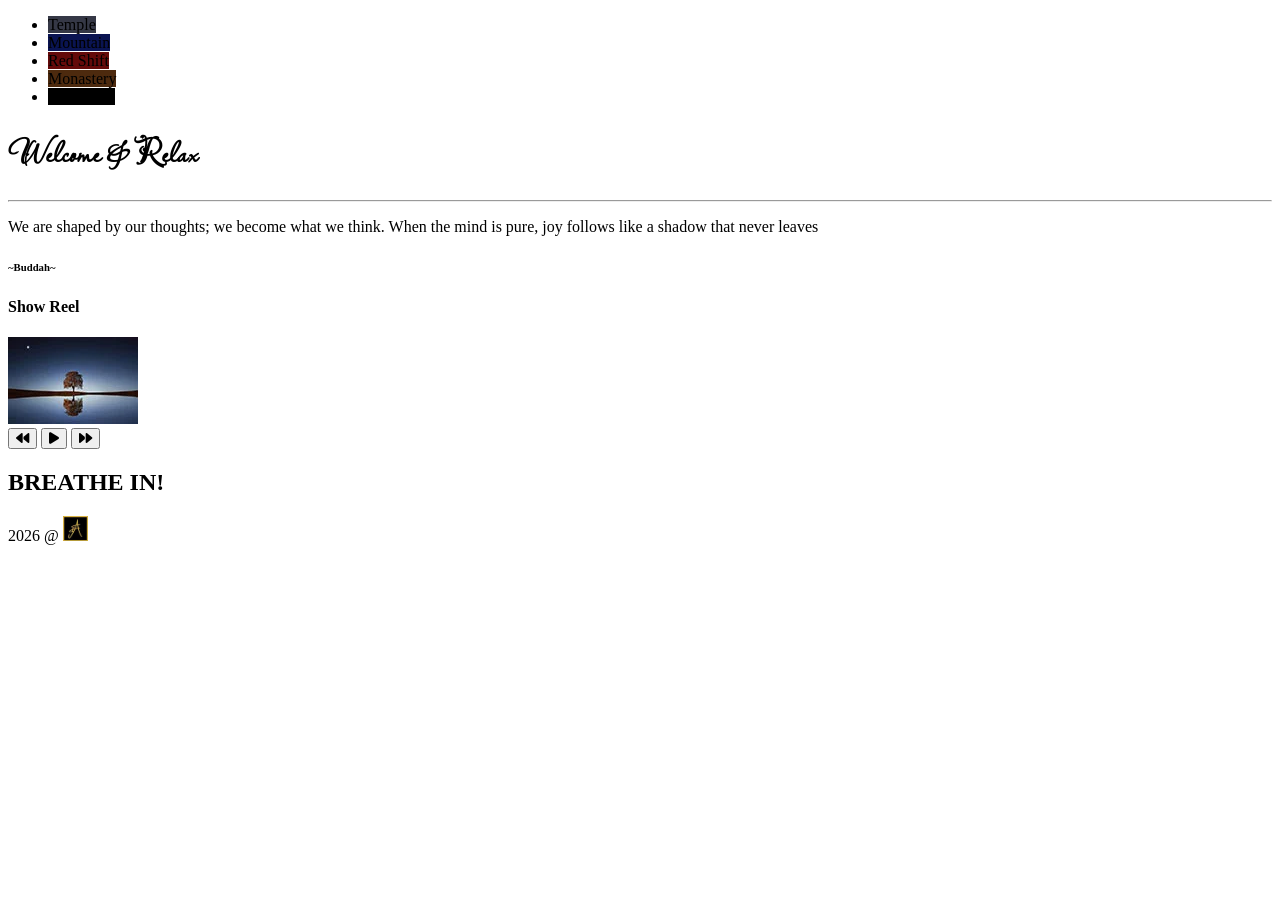
==== commit 0cd0fca7: "completed" ====
--- a/index.html
+++ b/index.html
@@ -10,11 +10,13 @@
 	<meta http-equiv="X-UA-Compatible" content="ie=edge" />
 	<link rel="shortcut icon" type="image/webp" href="./assets/images/logo.webp" />
 	<link rel="stylesheet" href="https://cdnjs.cloudflare.com/ajax/libs/font-awesome/6.1.2/css/all.min.css">
-	<link rel="stylesheet" href="./css/index.css">
-	<link rel="stylesheet" href="./css/media.css">
-	<link rel="preconnect" href="https://fonts.googleapis.com">
-	<link rel="preconnect" href="https://fonts.gstatic.com" crossorigin>
-	<link href="https://fonts.googleapis.com/css2?family=Sacramento&display=swap" rel="stylesheet">
+
+	<!-- <link rel="stylesheet" href="./css/index.css"> -->
+	<!-- <link rel="stylesheet" href="./css/media.css"> -->
+	<link rel="stylesheet" href="/Breathe/css/index.css?v=1">
+	<link rel="stylesheet" href="/Breathe/css/media.css?v=1">
+
+	<link href="https://fonts.googleapis.com/css2?family=Lavishly+Yours&display=swap" rel="stylesheet">
 	<title>Breathe 2.0</title>
 </head>
 
@@ -56,7 +58,7 @@
 			<!-- WELCOME + QUOTE SECTION -->
 			<div class="left-column">
 				<div>
-					<h1 style="font-family: 'Sacramento', cursive;">Welcome & Relax</h1>
+					<h1 style="font-family: 'Lavishly Yours', cursive;">Welcome & Relax</h1>
 					<hr>
 				</div>
 
--- a/css/index.css
+++ b/css/index.css
@@ -7,7 +7,15 @@
 * {margin: 0;padding: 0;}
 *,*::before,*::after {box-sizing: border-box;}
 
-/* BACKGROUND - MAIN */
+html {
+    background-color: #000; /* Sets the base canvas color to black */
+}
+body {
+    overflow-x: hidden;
+    background-color: #000;
+    min-height: 100vh;
+}
+
 #background {
     min-height: 100vh;
     width: 100%;
@@ -15,10 +23,11 @@
     background-size: cover;
     background-position: center;
     transition: background-image 0.5s ease-in-out;
+    background-attachment: fixed; /* Keeps the background image immersive while scrolling */
     padding: 1rem 2rem 0 2rem;
     color: white;
     font-size: 1.2rem;
-    font-family: sans-serif;
+    font-family: 'Poppins', sans-serif;
     background-image: url("../assets/images/backgrounds/redshift.webp");
     display: flex;
     flex-direction: column;
@@ -105,7 +114,6 @@
 
 .quote-container {padding: 1rem;}
 #quote-author { font-style: italic; padding-top:1rem;}
-
 
 
 
@@ -242,25 +250,8 @@
     background: linear-gradient(-45deg, #ee7752, #e73c7e, #23a6d5, #23d5ab);
     background-size: 400% 400%;
     animation: gradient 15s ease infinite;
-    height: 70px; /* Keeps the container at a static height */
-}
-
-
-.breathe {
-    animation: breathing 8s infinite;
-    transition: all 0.3s ease-in-out, opacity 0.5s ease-in-out; /* Added opacity transition */
-}
-
-.breathe.fade-out {
-    opacity: 0;
-}
-
-/* 
-.action-btn-big {
-    -webkit-animation: breathing 5s ease-out infinite normal;
-    animation: breathing 5s ease-out infinite normal;
-} */
-
+    height: 70px; 
+}
 
 /* RIGHT COLUMN END */
 
--- a/css/media.css
+++ b/css/media.css
@@ -63,70 +63,59 @@
 /* CIRCLES - END */
 
 
-/* BREATHING */
-@-webkit-keyframes breathing {
+/* BREATHE */
+.breathe {transition: opacity 0.2s ease;}
+
+/* FADE */
+.fade-out {opacity: 0;}
+
+/* GROW */
+.inhale {animation: inhaleText 4s linear forwards;}
+
+/* SHRINK */
+.exhale {animation: exhaleText 4s linear forwards;}
+
+@keyframes inhaleText {
+    from { transform: scale(0.9); }
+    to   { transform: scale(1.2); }
+}
+
+@keyframes exhaleText {
+    from { transform: scale(1.2); }
+    to   { transform: scale(0.9); }
+}
+
+@keyframes gradient {
     0% {
-        -webkit-transform: scale(0.9);
-        transform: scale(0.9);
-    }
-
-    25% {
-        -webkit-transform: scale(1);
-        transform: scale(1);
-    }
-
-    60% {
-        -webkit-transform: scale(0.9);
-        transform: scale(0.9);
-    }
-
-    100% {-webkit-transform: scale(0.9);transform: scale(0.9);}
-}
-
-@keyframes breathing {
-    0% {
-        -webkit-transform: scale(0.9);
-        -ms-transform: scale(0.9);
-        transform: scale(0.9);
-    }
-
-    25% {
-        -webkit-transform: scale(1);
-        -ms-transform: scale(1);
-        transform: scale(1);
-    }
-
-    60% {
-        -webkit-transform: scale(0.9);
-        -ms-transform: scale(0.9);
-        transform: scale(0.9);
-    }
-
+        background-position: 0% 50%;
+    }
+    50% {
+        background-position: 100% 50%;
+    }
     100% {
-        -webkit-transform: scale(0.9);
-        -ms-transform: scale(0.9);
-        transform: scale(0.9);
-    }
-}
-
-
-
-
-
-
+        background-position: 0% 50%;
+    }
+}
+/* BREATHE - END */
 
 
 
 /* RESPONSIVE */
-/* 768 */
-@media only screen and (max-width: 768px) {
-    header {
-        display: none;
+/* 871 */
+@media only screen and (max-width: 871px) {
+
+    #background {
+        min-height: 100vh;
+        padding: 2rem;
+        background-attachment: scroll; /* Prevents gaps caused by fixed backgrounds on mobile */
     }
 
     .hamburger { 
         display: block; 
-        z-index: 1000; 
+        position: fixed;
+        left: -45%;
+        top: 0;
+        z-index: 999; 
         cursor: pointer;
         position: relative;
     }
@@ -140,19 +129,23 @@
         position: fixed;
         left: -100%;
         top: 0;
+        z-index: 998;
         flex-direction: column;
-        background-color: white;
+        align-items: center;
+        justify-content: start;
+        background-color: rgb(0, 0, 0);
         width: 100%;
-        height: 100vh;
+        height:100vh;
         text-align: center;
-        padding-top: 5rem;
+        border-radius: 0 0 10px 10px;
+        padding: 3rem;
         box-shadow: 0 10px 27px rgba(0, 0, 0, 0.05);
     }
 
     .navbar.active { left: 0; }
     .navbar li { 
-        margin: 1.5rem 0; 
-        max-width: none; /* Reset desktop constraints */
+        max-width: 100%;
+        min-width: 250px;
     }
 
     .hamburger.active .bar:nth-child(1) { transform: translateY(8px) rotate(45deg); }
@@ -162,14 +155,14 @@
     .main-container {
         flex-direction: column;
         align-items: center;
-        gap: 2rem;
+        gap: 6rem;
     } 
 
     .left-column, .right-column {
-        flex: none; /* Resets the 50/50 split from desktop */
-        width: 100%;
-        max-width: 100%;
-        height: auto; /* Allows the box to expand on mobile where screen width is limited */
+        flex: none; 
+        width: 75%;
+        max-width: 75%;
+        height: auto; 
     } 
 
     .left-column { min-height: 310px; }
@@ -179,8 +172,14 @@
     .music-info {
         width: calc(100% + 4px);
         left: -2px;
-        padding: 10px 10px 0 130px;
-    }
+        padding: 40px 60px 0px 60px;
+    }
+
+    .main-container {padding-bottom: 10rem;}
+
+    footer {padding: 10rem 0 6rem 0;}
+
+
 }
 
 
@@ -195,4 +194,56 @@
         bottom: 209%;
         left: 56px;
     }
-}
+
+
+
+     #background {
+        min-height: 100vh;
+        padding: 1rem;
+        background-attachment: scroll; /* Prevents gaps caused by fixed backgrounds on mobile */
+    }
+
+    .hamburger { 
+        display: block; 
+        position: relative;
+        left: auto;
+        z-index: 999; 
+        cursor: pointer;
+        margin: 3rem 0;
+    }
+    
+    .navbar {
+        position: fixed;
+        left: -100%;
+        top: 0;
+        width: 100%;
+        height: 100vh;
+        align-items: center;
+        justify-content: start;
+        padding: 9rem;
+    }
+
+    .navbar.active {
+        left: 0;
+    }
+
+    .left-column, .right-column {
+        width: 90%;
+        max-width: 100%;
+    }
+
+
+    .music-info {
+        padding: 60px 50px 1px 180px;
+         left: -2px;
+    width: 101.3%;
+    }
+
+
+
+    footer {
+        padding: 10rem 0 6rem 0;
+    }
+
+
+}
